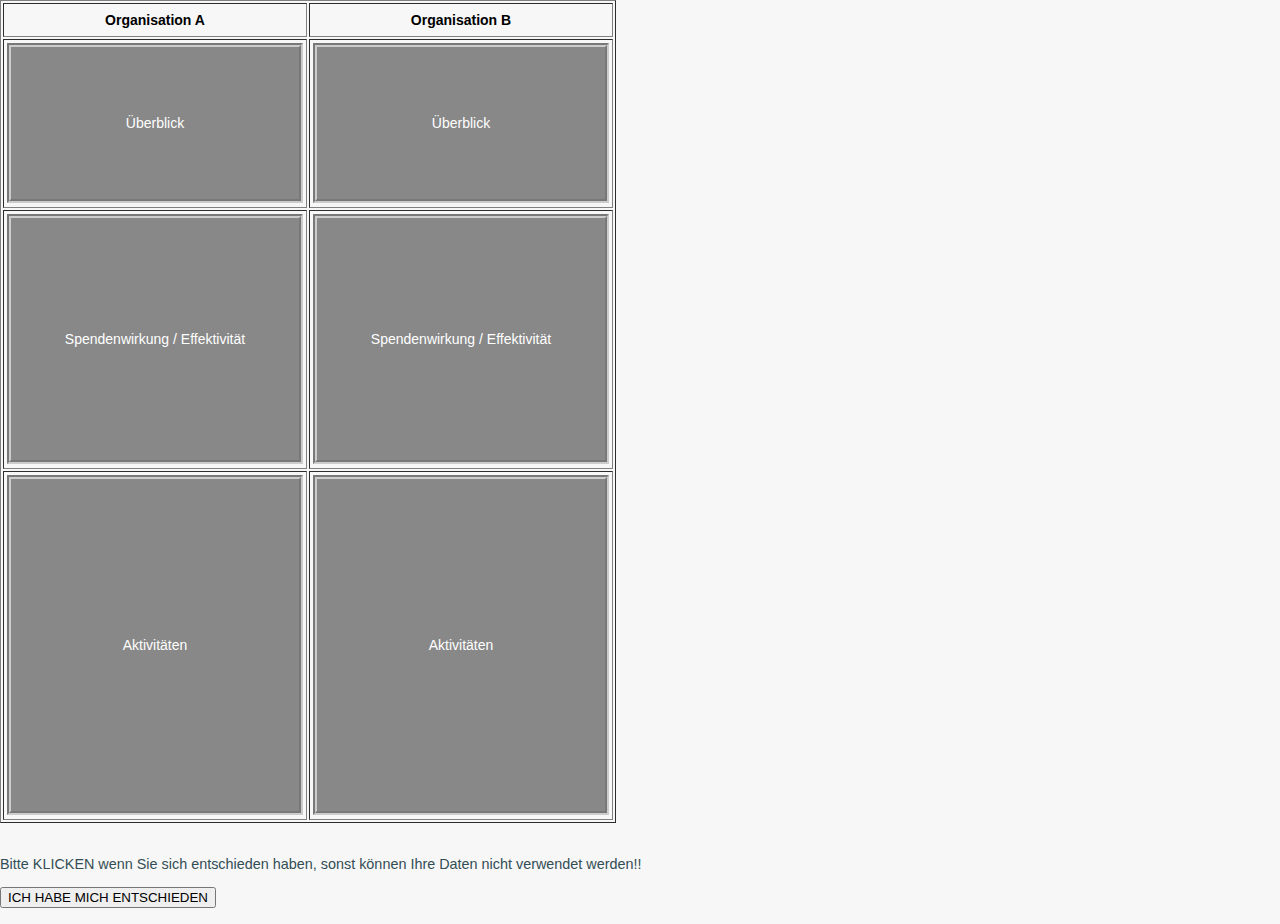
==== informed_giving.html @ 4d82b538 "..." ====
<HTML>
<HEAD>
<TITLE>MouselabWEB Survey</TITLE>
<script language=javascript src="mlweb.js"></SCRIPT>
<link rel="stylesheet" href="mlweb.css" type="text/css">
</head>

<body onLoad="timefunction('onload','body','body')">

<!--BEGIN TABLE STRUCTURE-->
<SCRIPT language="javascript">
//override defaults
mlweb_outtype="CSV";
mlweb_fname="mlwebform";
tag = "org_a^org_b`"
 + "allg_a^allg_b`"
 + "eff_a^eff_b`"
 + "akt_a^akt_b";

txt = "Organisation A^Organisation B`"
 + "Diese Organisation organisiert und finanziert in Entwicklungsländern die Verteilung von hochwertigen insektizid-behandelten Bettnetzen zur Vorbeugung gegen Insektenstiche, die einem mit Malaria anstecken können.<br><br>Die Organisation verteilt die Netze an andere non-profit Organisationen oder staatliche Behörden, die wiederum die Netze direkt in der Bevölkerung weiter verteilen.^Diese Organisation betreibt in Entwicklungsländern ein Netzwerk von «Community Health Promotern», die Medikamente und wichtige Alltagsgegenstände direkt an Familien verkaufen und gesundheitliche Aufklärung durchführen.<br><br>Die Organisation möchte vor allem einfach zu vermeidende Krankheiten bei Kindern verhindern. Damit soll die hohe Kindersterblichkeit reduziert werden.`"
 + "Zahlreiche wissenschaftliche Studien belegen, dass die Malaria Ansteckungsrate und auch die Kindersterblichkeit (70% der Malaria-Todesfälle sind bei bei Kindern unter 5 Jahren) durch die Verwendung von Bettnetzen stark gesenkt werden.<br><br>Die renommierte NGO Evaluationsorganisation «GiveWell» schätzt, dass diese Organisation mit $2'500 bis $7'500 statistisch gesehen ein Menschenleben rettet. Zudem schätzt GiveWell, dass diese Organisation in der Vergangenheit mit durchschnittlich etwa $3'300 ein Menschenleben gerettet hat. Eine Spende an diese Organisation sei hocheffektiv darin, Malaria zu bekämpfen und weltweit eine der kosten-effektivsten Möglichkeiten Leben zu retten.^Vorläufige Ergebnisse einer Studie zur Wirkung dieser Organisation zeigt eine starke Reduktion der Kindersterblichkeit. Es gibt jedoch noch keine detaillierten Auswertungen und keine Wiederholungen der Studie.<br><br>Die renommierte NGO Evaluationsorganisation «GiveWell» schätzt, dass diese Organisation mit $4'400 bis $37'000 statistisch gesehen ein Menschenleben rettet. Zudem schätzt GiveWell, dass diese Organisation in der Vergangenheit mit durchschnittlich etwa $10'000 ein Menschenleben gerettet hat. Aufgrund der schlechteren Spendenwirksamkeit im Vergleich mit anderen Organisationen und der noch unklaren Evaluation empfiehlt GiveWell diese Organisation nur bedingt.`"
 + "Die Organisation finanziert und verteilt in grossen Mengen Bettnetze an Distributionspartner (andere non-profit Organisationen oder staatliche Behörden), die wiederum die Netze direkt in der Bevölkerung weiter verteilen.<br><br>  Die Distributionspartner registrieren die Personen, die Netze in den Zielgebieten erhalten, verteilen die Netze, überwachen den gesamten Registrations- und Distributionsprozess und überprüfen schliesslich deren Einsatz und Erfolg mit nachfolgenden Befragungen.<br><br>Die Organisation überprüft die Distributionspartner regelmässig und sorgt für die korrekte Umsetzung aller Vorgaben.<br><br>Die Organisation unterstützt zudem weitere Aktivitäten nebst der Verteilung von Netzen wie die Erforschung von Resistenzen gegen Insektizide.<br><br>Die Organisation arbeitet in den folgenden Ländern: Ghana, Kongo, Malawi, Papua-Neuguinea, Sambia, Togo, Uganda.^Die Organisation betreibt ein Netzwerk sogenannter «Community Health Promotern» (CHP) und bildet diese auch aus.<br><br>Die CHP verkaufen wichtige Alltagsgegenstände direkt an Familien. Darunter sind Gegenstände, die der Gesundheitsvorsorge dienen wie Vitamine und Mineralien, oder Gegenstände die der Hygiene und sexuellen Gesundheit dienen wie Seife, Windeln, Tampons oder Verhütungsmittel. Zudem verkaufen die CHP Medikamente zur Behandlung von Lungenentzündung, Durchfall und Malaria. Ausserdem werden andere Gegenstände wie Solarlampen oder Kochherde verkauft.<br><br>Die CHP helfen den Familien vor Ort bei der Diagnostizierung, Behandlung und Vorbeugung von Krankheiten. Zudem beraten sie die Familien bei der Ernährung, der Familienplanung, der Hygiene und dem richtigen Einsatz gekaufter Gegenstände.<br><br>  Die Organisation arbeitet in Uganda und Kenia.";

state = "0^0`"
 + "1^1`"
 + "1^1`"
 + "1^1";

box = "Org A^Org B`"
 + "Überblick^Überblick`"
 + "Spendenwirkung / Effektivität^Spendenwirkung / Effektivität`"
 + "Aktivitäten^Aktivitäten";

CBCol = "0^0";
CBRow = "0^0^1^1";
W_Col = "300^300";
H_Row = "30^165^255^345";

chkchoice = "nobuttons";
btnFlg = 0;
btnType = "radio";
btntxt = "";
btnstate = "";
btntag = "";
to_email = "steven.buergin@stud.unibas.ch";
colFix = false;
rowFix = false;
CBpreset = true;
evtOpen = 1;
evtClose = 1;
CBord = "0^1^0^1^2^3`"
+ "0^1^0^1^3^2";

chkFrm=false;
warningTxt = "Some questions have not been answered. Please answer all questions before continuing!";
tmTotalSec = 60;
tmStepSec = 1;
tmWidthPx = 200;
tmFill = true;
tmShowTime = true;
tmCurTime = 0;
tmActive = false;
tmDirectStart = true;
tmMinLabel = "min";
tmSecLabel = "sec";
tmLabel = "Timer: ";

//Delay: allg_a allg_b eff_a eff_b akt_a akt_b
delay = "0^0^0^0^0^0`"
 + "0^0^0^0^0^0`"
 + "0^0^0^0^0^0`"
 + "0^0^0^0^0^0`"
 + "0^0^0^0^0^0`"
 + "0^0^0^0^0^0";
activeClass = "actTD";
inactiveClass = "inactTD";
boxClass = "boxTD";
cssname = "mlweb.css";
nextURL = "thanks.html";
expname = "informed_giving";
randomOrder = false;
recOpenCells = false;
masterCond = 1;
loadMatrices();
</SCRIPT>
<!--END TABLE STRUCTURE-->

<FORM name="mlwebform" onSubmit="return checkForm(this)" method="POST" action="http://www.mouselabweb.org/mlwebmailer.php"><INPUT type=hidden name="procdata" value="">
<input type=hidden name="subject" value="">
<input type=hidden name="expname" value="">
<input type=hidden name="nextURL" value="">
<input type=hidden name="choice" value="">
<input type=hidden name="condnum" value="">
<input type=hidden name="to_email" value="">
<!--BEGIN preHTML-->

<!--END preHTML-->
<!-- MOUSELAB TABLE -->
<TABLE border=1>
<TR>
<!--cell a0(tag:org_a)-->
<TD align=center valign=middle><DIV ID="a0_cont" style="position: relative; height: 30px; width: 300px;"><DIV ID="a0_txt" STYLE="position: absolute; left: 0px; top: 0px; height: 30px; width: 300px; clip: rect(0px 300px 30px 0px); z-index: 1;"><TABLE><TD ID="a0_td" align=center valign=center width=295 height=25 class="inactTD">Organisation A</TD></TABLE></DIV><DIV ID="a0_box" STYLE="position: absolute; left: 0px; top: 0px; height: 30px; width: 300px; clip: rect(0px 300px 30px 0px); z-index: 2;"><TABLE><TD ID="a0_tdbox" align=center valign=center width=295 height=25 class="boxTD">Org A</TD></TABLE></DIV><DIV ID="a0_img" STYLE="position: absolute; left: 0px; top: 0px; height: 30px; width: 300px; z-index: 5;"><A HREF="javascript:void(0);" NAME="a0" onClick="SwitchCont('a0',event)"><IMG NAME="a0" SRC="transp.gif" border=0 width=300 height=30></A></DIV></DIV></TD>
<!--end cell-->
<!--cell a1(tag:org_b)-->
<TD align=center valign=middle><DIV ID="a1_cont" style="position: relative; height: 30px; width: 300px;"><DIV ID="a1_txt" STYLE="position: absolute; left: 0px; top: 0px; height: 30px; width: 300px; clip: rect(0px 300px 30px 0px); z-index: 1;"><TABLE><TD ID="a1_td" align=center valign=center width=295 height=25 class="inactTD">Organisation B</TD></TABLE></DIV><DIV ID="a1_box" STYLE="position: absolute; left: 0px; top: 0px; height: 30px; width: 300px; clip: rect(0px 300px 30px 0px); z-index: 2;"><TABLE><TD ID="a1_tdbox" align=center valign=center width=295 height=25 class="boxTD">Org B</TD></TABLE></DIV><DIV ID="a1_img" STYLE="position: absolute; left: 0px; top: 0px; height: 30px; width: 300px; z-index: 5;"><A HREF="javascript:void(0);" NAME="a1" onClick="SwitchCont('a1',event)"><IMG NAME="a1" SRC="transp.gif" border=0 width=300 height=30></A></DIV></DIV></TD>
<!--end cell--></TR><TR>
<!--cell b0(tag:allg_a)-->
<TD align=center valign=middle><DIV ID="b0_cont" style="position: relative; height: 165px; width: 300px;"><DIV ID="b0_txt" STYLE="position: absolute; left: 0px; top: 0px; height: 165px; width: 300px; clip: rect(0px 300px 165px 0px); z-index: 1;"><TABLE><TD ID="b0_td" align=left valign=center width=295 height=160 class="actTD">Diese Organisation organisiert und finanziert in Entwicklungsländern die Verteilung von hochwertigen insektizid-behandelten Bettnetzen zur Vorbeugung gegen Insektenstiche, die einem mit Malaria anstecken können.<br><br>Die Organisation verteilt die Netze an andere non-profit Organisationen oder staatliche Behörden, die wiederum die Netze direkt in der Bevölkerung weiter verteilen.</TD></TABLE></DIV><DIV ID="b0_box" STYLE="position: absolute; left: 0px; top: 0px; height: 165px; width: 300px; clip: rect(0px 300px 165px 0px); z-index: 2;"><TABLE><TD ID="b0_tdbox" align=center valign=center width=295 height=160 class="boxTD">Überblick</TD></TABLE></DIV><DIV ID="b0_img" STYLE="position: absolute; left: 0px; top: 0px; height: 165px; width: 300px; z-index: 5;"><A HREF="javascript:void(0);" NAME="b0" onClick="SwitchCont('b0',event)"><IMG NAME="b0" SRC="transp.gif" border=0 width=300 height=165></A></DIV></DIV></TD>
<!--end cell-->
<!--cell b1(tag:allg_b)-->
<TD align=center valign=middle><DIV ID="b1_cont" style="position: relative; height: 165px; width: 300px;"><DIV ID="b1_txt" STYLE="position: absolute; left: 0px; top: 0px; height: 165px; width: 300px; clip: rect(0px 300px 165px 0px); z-index: 1;"><TABLE><TD ID="b1_td" align=left valign=center width=295 height=160 class="actTD">Diese Organisation betreibt in Entwicklungsländern ein Netzwerk von «Community Health Promotern», die Medikamente und wichtige Alltagsgegenstände direkt an Familien verkaufen und gesundheitliche Aufklärung durchführen.<br><br>Die Organisation möchte vor allem einfach zu vermeidende Krankheiten bei Kindern verhindern. Damit soll die hohe Kindersterblichkeit reduziert werden.</TD></TABLE></DIV><DIV ID="b1_box" STYLE="position: absolute; left: 0px; top: 0px; height: 165px; width: 300px; clip: rect(0px 300px 165px 0px); z-index: 2;"><TABLE><TD ID="b1_tdbox" align=center valign=center width=295 height=160 class="boxTD">Überblick</TD></TABLE></DIV><DIV ID="b1_img" STYLE="position: absolute; left: 0px; top: 0px; height: 165px; width: 300px; z-index: 5;"><A HREF="javascript:void(0);" NAME="b1" onClick="SwitchCont('b1',event)"><IMG NAME="b1" SRC="transp.gif" border=0 width=300 height=165></A></DIV></DIV></TD>
<!--end cell--></TR><TR>
<!--cell c0(tag:eff_a)-->
<TD align=center valign=middle><DIV ID="c0_cont" style="position: relative; height: 255px; width: 300px;"><DIV ID="c0_txt" STYLE="position: absolute; left: 0px; top: 0px; height: 255px; width: 300px; clip: rect(0px 300px 255px 0px); z-index: 1;"><TABLE><TD ID="c0_td" align=left valign=center width=295 height=250 class="actTD">Zahlreiche wissenschaftliche Studien belegen, dass die Malaria Ansteckungsrate und auch die Kindersterblichkeit (70% der Malaria-Todesfälle sind bei bei Kindern unter 5 Jahren) durch die Verwendung von Bettnetzen stark gesenkt werden.<br><br>Die renommierte NGO Evaluationsorganisation «GiveWell» schätzt, dass diese Organisation mit $2'500 bis $7'500 statistisch gesehen ein Menschenleben rettet. Zudem schätzt GiveWell, dass diese Organisation in der Vergangenheit mit durchschnittlich etwa $3'300 ein Menschenleben gerettet hat. Eine Spende an diese Organisation sei hocheffektiv darin, Malaria zu bekämpfen und weltweit eine der kosten-effektivsten Möglichkeiten Leben zu retten.</TD></TABLE></DIV><DIV ID="c0_box" STYLE="position: absolute; left: 0px; top: 0px; height: 255px; width: 300px; clip: rect(0px 300px 255px 0px); z-index: 2;"><TABLE><TD ID="c0_tdbox" align=center valign=center width=295 height=250 class="boxTD">Spendenwirkung / Effektivität</TD></TABLE></DIV><DIV ID="c0_img" STYLE="position: absolute; left: 0px; top: 0px; height: 255px; width: 300px; z-index: 5;"><A HREF="javascript:void(0);" NAME="c0" onClick="SwitchCont('c0',event)"><IMG NAME="c0" SRC="transp.gif" border=0 width=300 height=255></A></DIV></DIV></TD>
<!--end cell-->
<!--cell c1(tag:eff_b)-->
<TD align=center valign=middle><DIV ID="c1_cont" style="position: relative; height: 255px; width: 300px;"><DIV ID="c1_txt" STYLE="position: absolute; left: 0px; top: 0px; height: 255px; width: 300px; clip: rect(0px 300px 255px 0px); z-index: 1;"><TABLE><TD ID="c1_td" align=left valign=center width=295 height=250 class="actTD">Vorläufige Ergebnisse einer Studie zur Wirkung dieser Organisation zeigt eine starke Reduktion der Kindersterblichkeit. Es gibt jedoch noch keine detaillierten Auswertungen und keine Wiederholungen der Studie.<br><br>Die renommierte NGO Evaluationsorganisation «GiveWell» schätzt, dass diese Organisation mit $4'400 bis $37'000 statistisch gesehen ein Menschenleben rettet. Zudem schätzt GiveWell, dass diese Organisation in der Vergangenheit mit durchschnittlich etwa $10'000 ein Menschenleben gerettet hat. Aufgrund der schlechteren Spendenwirksamkeit im Vergleich mit anderen Organisationen und der noch unklaren Evaluation empfiehlt GiveWell diese Organisation nur bedingt.</TD></TABLE></DIV><DIV ID="c1_box" STYLE="position: absolute; left: 0px; top: 0px; height: 255px; width: 300px; clip: rect(0px 300px 255px 0px); z-index: 2;"><TABLE><TD ID="c1_tdbox" align=center valign=center width=295 height=250 class="boxTD">Spendenwirkung / Effektivität</TD></TABLE></DIV><DIV ID="c1_img" STYLE="position: absolute; left: 0px; top: 0px; height: 255px; width: 300px; z-index: 5;"><A HREF="javascript:void(0);" NAME="c1" onClick="SwitchCont('c1',event)"><IMG NAME="c1" SRC="transp.gif" border=0 width=300 height=255></A></DIV></DIV></TD>
<!--end cell--></TR><TR>
<!--cell d0(tag:akt_a)-->
<TD align=center valign=middle><DIV ID="d0_cont" style="position: relative; height: 345px; width: 300px;"><DIV ID="d0_txt" STYLE="position: absolute; left: 0px; top: 0px; height: 345px; width: 300px; clip: rect(0px 300px 345px 0px); z-index: 1;"><TABLE><TD ID="d0_td" align=left valign=center width=295 height=340 class="actTD">Die Organisation finanziert und verteilt in grossen Mengen Bettnetze an Distributionspartner (andere non-profit Organisationen oder staatliche Behörden), die wiederum die Netze direkt in der Bevölkerung weiter verteilen.<br><br>  Die Distributionspartner registrieren die Personen, die Netze in den Zielgebieten erhalten, verteilen die Netze, überwachen den gesamten Registrations- und Distributionsprozess und überprüfen schliesslich deren Einsatz und Erfolg mit nachfolgenden Befragungen.<br><br>Die Organisation überprüft die Distributionspartner regelmässig und sorgt für die korrekte Umsetzung aller Vorgaben.<br><br>Die Organisation unterstützt zudem weitere Aktivitäten nebst der Verteilung von Netzen wie die Erforschung von Resistenzen gegen Insektizide.<br><br>Die Organisation arbeitet in den folgenden Ländern: Ghana, Kongo, Malawi, Papua-Neuguinea, Sambia, Togo, Uganda.</TD></TABLE></DIV><DIV ID="d0_box" STYLE="position: absolute; left: 0px; top: 0px; height: 345px; width: 300px; clip: rect(0px 300px 345px 0px); z-index: 2;"><TABLE><TD ID="d0_tdbox" align=center valign=center width=295 height=340 class="boxTD">Aktivitäten</TD></TABLE></DIV><DIV ID="d0_img" STYLE="position: absolute; left: 0px; top: 0px; height: 345px; width: 300px; z-index: 5;"><A HREF="javascript:void(0);" NAME="d0" onClick="SwitchCont('d0',event)"><IMG NAME="d0" SRC="transp.gif" border=0 width=300 height=345></A></DIV></DIV></TD>
<!--end cell-->
<!--cell d1(tag:akt_b)-->
<TD align=center valign=middle><DIV ID="d1_cont" style="position: relative; height: 345px; width: 300px;"><DIV ID="d1_txt" STYLE="position: absolute; left: 0px; top: 0px; height: 345px; width: 300px; clip: rect(0px 300px 345px 0px); z-index: 1;"><TABLE><TD ID="d1_td" align=left valign=center width=295 height=340 class="actTD">Die Organisation betreibt ein Netzwerk sogenannter «Community Health Promotern» (CHP) und bildet diese auch aus.<br><br>Die CHP verkaufen wichtige Alltagsgegenstände direkt an Familien. Darunter sind Gegenstände, die der Gesundheitsvorsorge dienen wie Vitamine und Mineralien, oder Gegenstände die der Hygiene und sexuellen Gesundheit dienen wie Seife, Windeln, Tampons oder Verhütungsmittel. Zudem verkaufen die CHP Medikamente zur Behandlung von Lungenentzündung, Durchfall und Malaria. Ausserdem werden andere Gegenstände wie Solarlampen oder Kochherde verkauft.<br><br>Die CHP helfen den Familien vor Ort bei der Diagnostizierung, Behandlung und Vorbeugung von Krankheiten. Zudem beraten sie die Familien bei der Ernährung, der Familienplanung, der Hygiene und dem richtigen Einsatz gekaufter Gegenstände.<br><br>  Die Organisation arbeitet in Uganda und Kenia.</TD></TABLE></DIV><DIV ID="d1_box" STYLE="position: absolute; left: 0px; top: 0px; height: 345px; width: 300px; clip: rect(0px 300px 345px 0px); z-index: 2;"><TABLE><TD ID="d1_tdbox" align=center valign=center width=295 height=340 class="boxTD">Aktivitäten</TD></TABLE></DIV><DIV ID="d1_img" STYLE="position: absolute; left: 0px; top: 0px; height: 345px; width: 300px; z-index: 5;"><A HREF="javascript:void(0);" NAME="d1" onClick="SwitchCont('d1',event)"><IMG NAME="d1" SRC="transp.gif" border=0 width=300 height=345></A></DIV></DIV></TD>
<!--end cell--></TR></TABLE>
<!-- END MOUSELAB TABLE -->
<!--BEGIN postHTML-->

<br /><p>Bitte KLICKEN wenn Sie sich entschieden haben, sonst können Ihre Daten nicht verwendet werden!!</p>
<!--END postHTML--><INPUT type="submit" value="ICH HABE MICH ENTSCHIEDEN" onClick=timefunction('submit','submit','submit')></FORM></body></html>
---- mlweb.css ----
/****************************************/
/* mlweb.css                            */
/* Used for mouselabWEB pages           */
/* Version 1.00beta Aug 14 2008         */
/****************************************/

/****************************************/
/* HTML tag styles                      */
/****************************************/ 

body{
	font-family: Arial,sans-serif;
	color: #333333;
	line-height: 1.166;
	margin: 0px;
	padding: 0px;
	background-color: #f7f7f7;
}

h1, h2, h3, h4, h5, h6 {
	font-family: Arial,sans-serif;
	margin: 0px;
	padding: 0px;
}

h1{
 font-family: Verdana, Arial, sans-serif;
 font-size: 150%;
 color: #3B4955;
}

h2{
	font-size: 114%;
	color: #006699;
	padding-bottom: 10px;
}

h3{
 font-size: 100%;
 color: #334d55;
}

h4{
 font-size: 100%;
 font-weight: normal;
 color: #333333;
}

h5{
 font-size: 100%;
 color: #334d55;
}

P, ul, ol, TD {
	font-size: 90%;
	color: #334d55;
	font-family: Arial, Helvetica, sans-serif;
}

ul{
 list-style-type: square;
}

ul ul{
 list-style-type: disc;
}

ul ul ul{
 list-style-type: none;
}

label{
 font: bold 100% Arial,sans-serif;
 color: #334d55;
}
				
/***********************************************/
/* MLWEB Divs                                 */
/***********************************************/
.mlwebTD, .actTD {
	font-family: Arial, Helvetica, sans-serif;
	font-size: 12px;
	font-style: normal;
	color: #000000;
	text-decoration: none;
	vertical-align: middle;
	align-content: flex-start;
	border: 1px inset black;
	background-color: #FAFAFA;
}

.mlwebBox, .boxTD {
	font-family: Arial, Helvetica, sans-serif;
	font-size: 14px;
	font-style: normal;
	color: #FFFFFF;
	text-decoration: none;
	vertical-align: middle;
	border: 4px groove #CCCCCC;
	background-color: #888888;
}

.mlheaderTD, .inactTD {
	font-family: Arial, Helvetica, sans-serif;
	font-size: 14px;
	font-weight: bold;
	color: #000000;
	text-decoration: none;
	vertical-align: middle;
}

.btnStyle {
   font-size:84%;
   background-color:#EEE;
   border:1px solid;
   border-top-color:#FFF;
   border-left-color:#FFF;
   border-right-color:#444;
   border-bottom-color:#444;
}
.pressedStyle {
   background-color: #888888;
   font-size:84%;
   background-color:#CCC;
   border:1px solid;
   border-top-color: #003366;
   border-left-color:#003366;
   border-right-color: #FFF;
   border-bottom-color:#FFF;
}
.btnhov{
   border-top-color: #006699;
   border-left-color:#006699;
   border-right-color: #0099CC;
   border-bottom-color:#0099CC;
   }
   
.tmCont {
	border: 1px solid #3B4955;
	position: relative;	
	z-index: 1;
	height: 22px;
	}
	
.tmBar {
 	background: #AAAAAA;
	height: 18px;
	position: absolute;
	top: 1px;
	left: 1px;
	z-index: 2;
	
}
.tmTime {
	height: 18px;
	position: absolute;
	top: 1px;
	left: 1px;
	z-index: 3;
	text-align: center;
	color: #334d55;
	background-image: none;
}
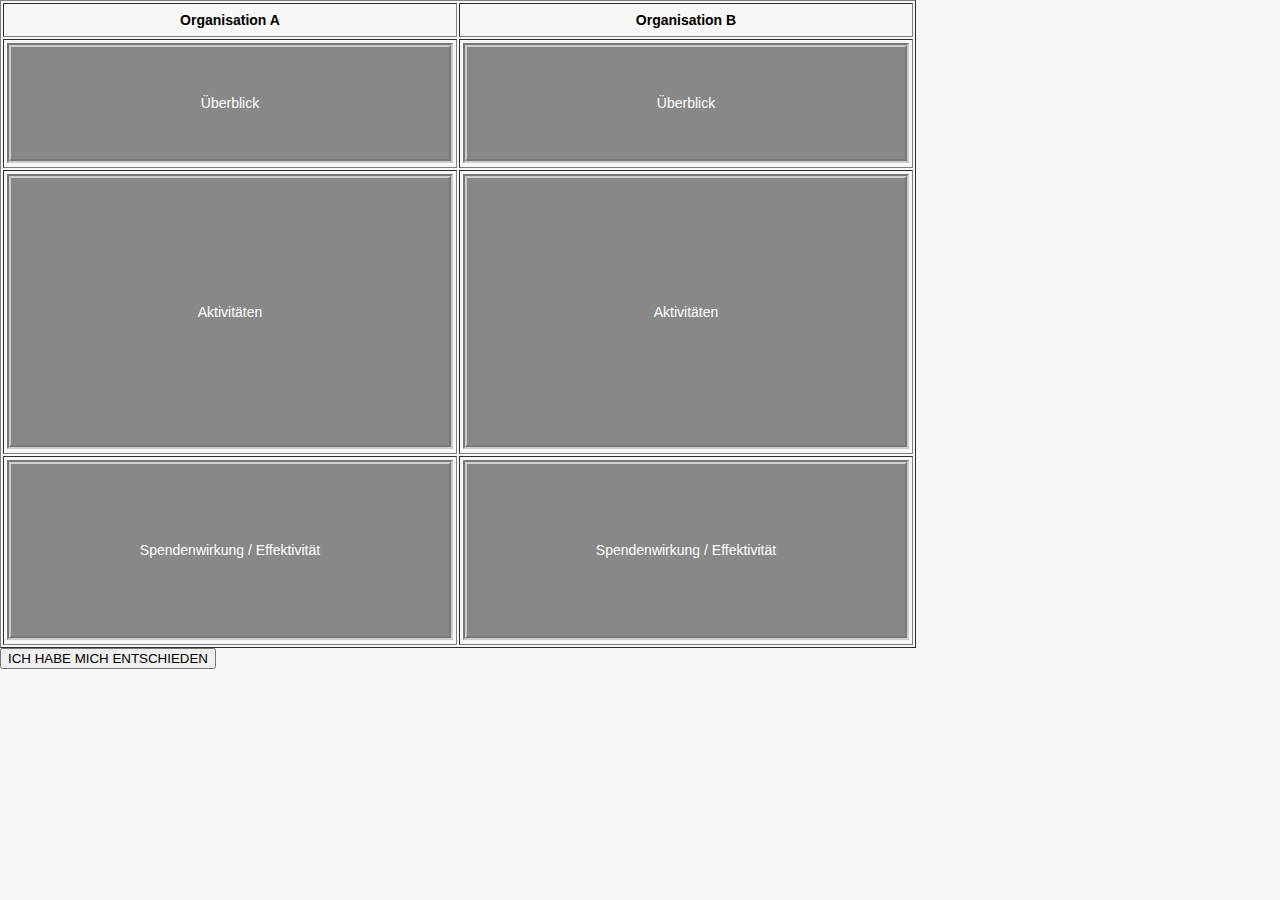
==== commit 80ffce0a: "test von (4) mit bild" ====
--- a/informed_giving.html
+++ b/informed_giving.html
@@ -34,8 +34,8 @@
 
 CBCol = "0^0";
 CBRow = "0^0^1^1";
-W_Col = "300^300";
-H_Row = "30^165^255^345";
+W_Col = "450^450";
+H_Row = "30^125^185^280";
 
 chkchoice = "nobuttons";
 btnFlg = 0;
@@ -100,31 +100,30 @@
 <TABLE border=1>
 <TR>
 <!--cell a0(tag:org_a)-->
-<TD align=center valign=middle><DIV ID="a0_cont" style="position: relative; height: 30px; width: 300px;"><DIV ID="a0_txt" STYLE="position: absolute; left: 0px; top: 0px; height: 30px; width: 300px; clip: rect(0px 300px 30px 0px); z-index: 1;"><TABLE><TD ID="a0_td" align=center valign=center width=295 height=25 class="inactTD">Organisation A</TD></TABLE></DIV><DIV ID="a0_box" STYLE="position: absolute; left: 0px; top: 0px; height: 30px; width: 300px; clip: rect(0px 300px 30px 0px); z-index: 2;"><TABLE><TD ID="a0_tdbox" align=center valign=center width=295 height=25 class="boxTD">Org A</TD></TABLE></DIV><DIV ID="a0_img" STYLE="position: absolute; left: 0px; top: 0px; height: 30px; width: 300px; z-index: 5;"><A HREF="javascript:void(0);" NAME="a0" onClick="SwitchCont('a0',event)"><IMG NAME="a0" SRC="transp.gif" border=0 width=300 height=30></A></DIV></DIV></TD>
+<TD align=center valign=middle><DIV ID="a0_cont" style="position: relative; height: 30px; width: 450px;"><DIV ID="a0_txt" STYLE="position: absolute; left: 0px; top: 0px; height: 30px; width: 450px; clip: rect(0px 450px 30px 0px); z-index: 1;"><TABLE><TD ID="a0_td" align=center valign=center width=445 height=25 class="inactTD">Organisation A</TD></TABLE></DIV><DIV ID="a0_box" STYLE="position: absolute; left: 0px; top: 0px; height: 30px; width: 450px; clip: rect(0px 450px 30px 0px); z-index: 2;"><TABLE><TD ID="a0_tdbox" align=center valign=center width=445 height=25 class="boxTD">Org A</TD></TABLE></DIV><DIV ID="a0_img" STYLE="position: absolute; left: 0px; top: 0px; height: 30px; width: 450px; z-index: 5;"><A HREF="javascript:void(0);" NAME="a0" onClick="SwitchCont('a0',event)"><IMG NAME="a0" SRC="transp.gif" border=0 width=450 height=30></A></DIV></DIV></TD>
 <!--end cell-->
 <!--cell a1(tag:org_b)-->
-<TD align=center valign=middle><DIV ID="a1_cont" style="position: relative; height: 30px; width: 300px;"><DIV ID="a1_txt" STYLE="position: absolute; left: 0px; top: 0px; height: 30px; width: 300px; clip: rect(0px 300px 30px 0px); z-index: 1;"><TABLE><TD ID="a1_td" align=center valign=center width=295 height=25 class="inactTD">Organisation B</TD></TABLE></DIV><DIV ID="a1_box" STYLE="position: absolute; left: 0px; top: 0px; height: 30px; width: 300px; clip: rect(0px 300px 30px 0px); z-index: 2;"><TABLE><TD ID="a1_tdbox" align=center valign=center width=295 height=25 class="boxTD">Org B</TD></TABLE></DIV><DIV ID="a1_img" STYLE="position: absolute; left: 0px; top: 0px; height: 30px; width: 300px; z-index: 5;"><A HREF="javascript:void(0);" NAME="a1" onClick="SwitchCont('a1',event)"><IMG NAME="a1" SRC="transp.gif" border=0 width=300 height=30></A></DIV></DIV></TD>
+<TD align=center valign=middle><DIV ID="a1_cont" style="position: relative; height: 30px; width: 450px;"><DIV ID="a1_txt" STYLE="position: absolute; left: 0px; top: 0px; height: 30px; width: 450px; clip: rect(0px 450px 30px 0px); z-index: 1;"><TABLE><TD ID="a1_td" align=center valign=center width=445 height=25 class="inactTD">Organisation B</TD></TABLE></DIV><DIV ID="a1_box" STYLE="position: absolute; left: 0px; top: 0px; height: 30px; width: 450px; clip: rect(0px 450px 30px 0px); z-index: 2;"><TABLE><TD ID="a1_tdbox" align=center valign=center width=445 height=25 class="boxTD">Org B</TD></TABLE></DIV><DIV ID="a1_img" STYLE="position: absolute; left: 0px; top: 0px; height: 30px; width: 450px; z-index: 5;"><A HREF="javascript:void(0);" NAME="a1" onClick="SwitchCont('a1',event)"><IMG NAME="a1" SRC="transp.gif" border=0 width=450 height=30></A></DIV></DIV></TD>
 <!--end cell--></TR><TR>
 <!--cell b0(tag:allg_a)-->
-<TD align=center valign=middle><DIV ID="b0_cont" style="position: relative; height: 165px; width: 300px;"><DIV ID="b0_txt" STYLE="position: absolute; left: 0px; top: 0px; height: 165px; width: 300px; clip: rect(0px 300px 165px 0px); z-index: 1;"><TABLE><TD ID="b0_td" align=left valign=center width=295 height=160 class="actTD">Diese Organisation organisiert und finanziert in Entwicklungsländern die Verteilung von hochwertigen insektizid-behandelten Bettnetzen zur Vorbeugung gegen Insektenstiche, die einem mit Malaria anstecken können.<br><br>Die Organisation verteilt die Netze an andere non-profit Organisationen oder staatliche Behörden, die wiederum die Netze direkt in der Bevölkerung weiter verteilen.</TD></TABLE></DIV><DIV ID="b0_box" STYLE="position: absolute; left: 0px; top: 0px; height: 165px; width: 300px; clip: rect(0px 300px 165px 0px); z-index: 2;"><TABLE><TD ID="b0_tdbox" align=center valign=center width=295 height=160 class="boxTD">Überblick</TD></TABLE></DIV><DIV ID="b0_img" STYLE="position: absolute; left: 0px; top: 0px; height: 165px; width: 300px; z-index: 5;"><A HREF="javascript:void(0);" NAME="b0" onClick="SwitchCont('b0',event)"><IMG NAME="b0" SRC="transp.gif" border=0 width=300 height=165></A></DIV></DIV></TD>
+<TD align=center valign=middle><DIV ID="b0_cont" style="position: relative; height: 125px; width: 450px;"><DIV ID="b0_txt" STYLE="position: absolute; left: 0px; top: 0px; height: 125px; width: 450px; clip: rect(0px 450px 125px 0px); z-index: 1;"><TABLE><TD ID="b0_td" align=left valign=center width=445 height=120 class="actTD">Diese Organisation organisiert und finanziert in Entwicklungsländern die Verteilung von hochwertigen insektizid-behandelten Bettnetzen zur Vorbeugung gegen Insektenstiche, die einem mit Malaria anstecken können.<br><br>Die Organisation verteilt die Netze an andere non-profit Organisationen oder staatliche Behörden, die wiederum die Netze direkt in der Bevölkerung weiter verteilen.</TD></TABLE></DIV><DIV ID="b0_box" STYLE="position: absolute; left: 0px; top: 0px; height: 125px; width: 450px; clip: rect(0px 450px 125px 0px); z-index: 2;"><TABLE><TD ID="b0_tdbox" align=center valign=center width=445 height=120 class="boxTD">Überblick</TD></TABLE></DIV><DIV ID="b0_img" STYLE="position: absolute; left: 0px; top: 0px; height: 125px; width: 450px; z-index: 5;"><A HREF="javascript:void(0);" NAME="b0" onClick="SwitchCont('b0',event)"><IMG NAME="b0" SRC="transp.gif" border=0 width=450 height=125></A></DIV></DIV></TD>
 <!--end cell-->
 <!--cell b1(tag:allg_b)-->
-<TD align=center valign=middle><DIV ID="b1_cont" style="position: relative; height: 165px; width: 300px;"><DIV ID="b1_txt" STYLE="position: absolute; left: 0px; top: 0px; height: 165px; width: 300px; clip: rect(0px 300px 165px 0px); z-index: 1;"><TABLE><TD ID="b1_td" align=left valign=center width=295 height=160 class="actTD">Diese Organisation betreibt in Entwicklungsländern ein Netzwerk von «Community Health Promotern», die Medikamente und wichtige Alltagsgegenstände direkt an Familien verkaufen und gesundheitliche Aufklärung durchführen.<br><br>Die Organisation möchte vor allem einfach zu vermeidende Krankheiten bei Kindern verhindern. Damit soll die hohe Kindersterblichkeit reduziert werden.</TD></TABLE></DIV><DIV ID="b1_box" STYLE="position: absolute; left: 0px; top: 0px; height: 165px; width: 300px; clip: rect(0px 300px 165px 0px); z-index: 2;"><TABLE><TD ID="b1_tdbox" align=center valign=center width=295 height=160 class="boxTD">Überblick</TD></TABLE></DIV><DIV ID="b1_img" STYLE="position: absolute; left: 0px; top: 0px; height: 165px; width: 300px; z-index: 5;"><A HREF="javascript:void(0);" NAME="b1" onClick="SwitchCont('b1',event)"><IMG NAME="b1" SRC="transp.gif" border=0 width=300 height=165></A></DIV></DIV></TD>
+<TD align=center valign=middle><DIV ID="b1_cont" style="position: relative; height: 125px; width: 450px;"><DIV ID="b1_txt" STYLE="position: absolute; left: 0px; top: 0px; height: 125px; width: 450px; clip: rect(0px 450px 125px 0px); z-index: 1;"><TABLE><TD ID="b1_td" align=left valign=center width=445 height=120 class="actTD">Diese Organisation betreibt in Entwicklungsländern ein Netzwerk von «Community Health Promotern», die Medikamente und wichtige Alltagsgegenstände direkt an Familien verkaufen und gesundheitliche Aufklärung durchführen.<br><br>Die Organisation möchte vor allem einfach zu vermeidende Krankheiten bei Kindern verhindern. Damit soll die hohe Kindersterblichkeit reduziert werden.</TD></TABLE></DIV><DIV ID="b1_box" STYLE="position: absolute; left: 0px; top: 0px; height: 125px; width: 450px; clip: rect(0px 450px 125px 0px); z-index: 2;"><TABLE><TD ID="b1_tdbox" align=center valign=center width=445 height=120 class="boxTD">Überblick</TD></TABLE></DIV><DIV ID="b1_img" STYLE="position: absolute; left: 0px; top: 0px; height: 125px; width: 450px; z-index: 5;"><A HREF="javascript:void(0);" NAME="b1" onClick="SwitchCont('b1',event)"><IMG NAME="b1" SRC="transp.gif" border=0 width=450 height=125></A></DIV></DIV></TD>
 <!--end cell--></TR><TR>
 <!--cell c0(tag:eff_a)-->
-<TD align=center valign=middle><DIV ID="c0_cont" style="position: relative; height: 255px; width: 300px;"><DIV ID="c0_txt" STYLE="position: absolute; left: 0px; top: 0px; height: 255px; width: 300px; clip: rect(0px 300px 255px 0px); z-index: 1;"><TABLE><TD ID="c0_td" align=left valign=center width=295 height=250 class="actTD">Zahlreiche wissenschaftliche Studien belegen, dass die Malaria Ansteckungsrate und auch die Kindersterblichkeit (70% der Malaria-Todesfälle sind bei bei Kindern unter 5 Jahren) durch die Verwendung von Bettnetzen stark gesenkt werden.<br><br>Die renommierte NGO Evaluationsorganisation «GiveWell» schätzt, dass diese Organisation mit $2'500 bis $7'500 statistisch gesehen ein Menschenleben rettet. Zudem schätzt GiveWell, dass diese Organisation in der Vergangenheit mit durchschnittlich etwa $3'300 ein Menschenleben gerettet hat. Eine Spende an diese Organisation sei hocheffektiv darin, Malaria zu bekämpfen und weltweit eine der kosten-effektivsten Möglichkeiten Leben zu retten.</TD></TABLE></DIV><DIV ID="c0_box" STYLE="position: absolute; left: 0px; top: 0px; height: 255px; width: 300px; clip: rect(0px 300px 255px 0px); z-index: 2;"><TABLE><TD ID="c0_tdbox" align=center valign=center width=295 height=250 class="boxTD">Spendenwirkung / Effektivität</TD></TABLE></DIV><DIV ID="c0_img" STYLE="position: absolute; left: 0px; top: 0px; height: 255px; width: 300px; z-index: 5;"><A HREF="javascript:void(0);" NAME="c0" onClick="SwitchCont('c0',event)"><IMG NAME="c0" SRC="transp.gif" border=0 width=300 height=255></A></DIV></DIV></TD>
+<TD align=center valign=middle><DIV ID="c0_cont" style="position: relative; height: 185px; width: 450px;"><DIV ID="c0_txt" STYLE="position: absolute; left: 0px; top: 0px; height: 185px; width: 450px; clip: rect(0px 450px 185px 0px); z-index: 1;"><TABLE><TD ID="c0_td" align=left valign=center width=445 height=180 class="actTD">Zahlreiche wissenschaftliche Studien belegen, dass die Malaria Ansteckungsrate und auch die Kindersterblichkeit (70% der Malaria-Todesfälle sind bei bei Kindern unter 5 Jahren) durch die Verwendung von Bettnetzen stark gesenkt werden.<br><br>Die renommierte NGO Evaluationsorganisation «GiveWell» schätzt, dass diese Organisation mit $2'500 bis $7'500 statistisch gesehen ein Menschenleben rettet. Zudem schätzt GiveWell, dass diese Organisation in der Vergangenheit mit durchschnittlich etwa $3'300 ein Menschenleben gerettet hat. Eine Spende an diese Organisation sei hocheffektiv darin, Malaria zu bekämpfen und weltweit eine der kosten-effektivsten Möglichkeiten Leben zu retten.</TD></TABLE></DIV><DIV ID="c0_box" STYLE="position: absolute; left: 0px; top: 0px; height: 185px; width: 450px; clip: rect(0px 450px 185px 0px); z-index: 2;"><TABLE><TD ID="c0_tdbox" align=center valign=center width=445 height=180 class="boxTD">Spendenwirkung / Effektivität</TD></TABLE></DIV><DIV ID="c0_img" STYLE="position: absolute; left: 0px; top: 0px; height: 185px; width: 450px; z-index: 5;"><A HREF="javascript:void(0);" NAME="c0" onClick="SwitchCont('c0',event)"><IMG NAME="c0" SRC="transp.gif" border=0 width=450 height=185></A></DIV></DIV></TD>
 <!--end cell-->
 <!--cell c1(tag:eff_b)-->
-<TD align=center valign=middle><DIV ID="c1_cont" style="position: relative; height: 255px; width: 300px;"><DIV ID="c1_txt" STYLE="position: absolute; left: 0px; top: 0px; height: 255px; width: 300px; clip: rect(0px 300px 255px 0px); z-index: 1;"><TABLE><TD ID="c1_td" align=left valign=center width=295 height=250 class="actTD">Vorläufige Ergebnisse einer Studie zur Wirkung dieser Organisation zeigt eine starke Reduktion der Kindersterblichkeit. Es gibt jedoch noch keine detaillierten Auswertungen und keine Wiederholungen der Studie.<br><br>Die renommierte NGO Evaluationsorganisation «GiveWell» schätzt, dass diese Organisation mit $4'400 bis $37'000 statistisch gesehen ein Menschenleben rettet. Zudem schätzt GiveWell, dass diese Organisation in der Vergangenheit mit durchschnittlich etwa $10'000 ein Menschenleben gerettet hat. Aufgrund der schlechteren Spendenwirksamkeit im Vergleich mit anderen Organisationen und der noch unklaren Evaluation empfiehlt GiveWell diese Organisation nur bedingt.</TD></TABLE></DIV><DIV ID="c1_box" STYLE="position: absolute; left: 0px; top: 0px; height: 255px; width: 300px; clip: rect(0px 300px 255px 0px); z-index: 2;"><TABLE><TD ID="c1_tdbox" align=center valign=center width=295 height=250 class="boxTD">Spendenwirkung / Effektivität</TD></TABLE></DIV><DIV ID="c1_img" STYLE="position: absolute; left: 0px; top: 0px; height: 255px; width: 300px; z-index: 5;"><A HREF="javascript:void(0);" NAME="c1" onClick="SwitchCont('c1',event)"><IMG NAME="c1" SRC="transp.gif" border=0 width=300 height=255></A></DIV></DIV></TD>
+<TD align=center valign=middle><DIV ID="c1_cont" style="position: relative; height: 185px; width: 450px;"><DIV ID="c1_txt" STYLE="position: absolute; left: 0px; top: 0px; height: 185px; width: 450px; clip: rect(0px 450px 185px 0px); z-index: 1;"><TABLE><TD ID="c1_td" align=left valign=center width=445 height=180 class="actTD">Vorläufige Ergebnisse einer Studie zur Wirkung dieser Organisation zeigt eine starke Reduktion der Kindersterblichkeit. Es gibt jedoch noch keine detaillierten Auswertungen und keine Wiederholungen der Studie.<br><br>Die renommierte NGO Evaluationsorganisation «GiveWell» schätzt, dass diese Organisation mit $4'400 bis $37'000 statistisch gesehen ein Menschenleben rettet. Zudem schätzt GiveWell, dass diese Organisation in der Vergangenheit mit durchschnittlich etwa $10'000 ein Menschenleben gerettet hat. Aufgrund der schlechteren Spendenwirksamkeit im Vergleich mit anderen Organisationen und der noch unklaren Evaluation empfiehlt GiveWell diese Organisation nur bedingt.</TD></TABLE></DIV><DIV ID="c1_box" STYLE="position: absolute; left: 0px; top: 0px; height: 185px; width: 450px; clip: rect(0px 450px 185px 0px); z-index: 2;"><TABLE><TD ID="c1_tdbox" align=center valign=center width=445 height=180 class="boxTD">Spendenwirkung / Effektivität</TD></TABLE></DIV><DIV ID="c1_img" STYLE="position: absolute; left: 0px; top: 0px; height: 185px; width: 450px; z-index: 5;"><A HREF="javascript:void(0);" NAME="c1" onClick="SwitchCont('c1',event)"><IMG NAME="c1" SRC="transp.gif" border=0 width=450 height=185></A></DIV></DIV></TD>
 <!--end cell--></TR><TR>
 <!--cell d0(tag:akt_a)-->
-<TD align=center valign=middle><DIV ID="d0_cont" style="position: relative; height: 345px; width: 300px;"><DIV ID="d0_txt" STYLE="position: absolute; left: 0px; top: 0px; height: 345px; width: 300px; clip: rect(0px 300px 345px 0px); z-index: 1;"><TABLE><TD ID="d0_td" align=left valign=center width=295 height=340 class="actTD">Die Organisation finanziert und verteilt in grossen Mengen Bettnetze an Distributionspartner (andere non-profit Organisationen oder staatliche Behörden), die wiederum die Netze direkt in der Bevölkerung weiter verteilen.<br><br>  Die Distributionspartner registrieren die Personen, die Netze in den Zielgebieten erhalten, verteilen die Netze, überwachen den gesamten Registrations- und Distributionsprozess und überprüfen schliesslich deren Einsatz und Erfolg mit nachfolgenden Befragungen.<br><br>Die Organisation überprüft die Distributionspartner regelmässig und sorgt für die korrekte Umsetzung aller Vorgaben.<br><br>Die Organisation unterstützt zudem weitere Aktivitäten nebst der Verteilung von Netzen wie die Erforschung von Resistenzen gegen Insektizide.<br><br>Die Organisation arbeitet in den folgenden Ländern: Ghana, Kongo, Malawi, Papua-Neuguinea, Sambia, Togo, Uganda.</TD></TABLE></DIV><DIV ID="d0_box" STYLE="position: absolute; left: 0px; top: 0px; height: 345px; width: 300px; clip: rect(0px 300px 345px 0px); z-index: 2;"><TABLE><TD ID="d0_tdbox" align=center valign=center width=295 height=340 class="boxTD">Aktivitäten</TD></TABLE></DIV><DIV ID="d0_img" STYLE="position: absolute; left: 0px; top: 0px; height: 345px; width: 300px; z-index: 5;"><A HREF="javascript:void(0);" NAME="d0" onClick="SwitchCont('d0',event)"><IMG NAME="d0" SRC="transp.gif" border=0 width=300 height=345></A></DIV></DIV></TD>
+<TD align=center valign=middle><DIV ID="d0_cont" style="position: relative; height: 280px; width: 450px;"><DIV ID="d0_txt" STYLE="position: absolute; left: 0px; top: 0px; height: 280px; width: 450px; clip: rect(0px 450px 280px 0px); z-index: 1;"><TABLE><TD ID="d0_td" align=left valign=center width=445 height=275 class="actTD">Die Organisation finanziert und verteilt in grossen Mengen Bettnetze an Distributionspartner (andere non-profit Organisationen oder staatliche Behörden), die wiederum die Netze direkt in der Bevölkerung weiter verteilen.<br><br>  Die Distributionspartner registrieren die Personen, die Netze in den Zielgebieten erhalten, verteilen die Netze, überwachen den gesamten Registrations- und Distributionsprozess und überprüfen schliesslich deren Einsatz und Erfolg mit nachfolgenden Befragungen.<br><br>Die Organisation überprüft die Distributionspartner regelmässig und sorgt für die korrekte Umsetzung aller Vorgaben.<br><br>Die Organisation unterstützt zudem weitere Aktivitäten nebst der Verteilung von Netzen wie die Erforschung von Resistenzen gegen Insektizide.<br><br>Die Organisation arbeitet in den folgenden Ländern: Ghana, Kongo, Malawi, Papua-Neuguinea, Sambia, Togo, Uganda.</TD></TABLE></DIV><DIV ID="d0_box" STYLE="position: absolute; left: 0px; top: 0px; height: 280px; width: 450px; clip: rect(0px 450px 280px 0px); z-index: 2;"><TABLE><TD ID="d0_tdbox" align=center valign=center width=445 height=275 class="boxTD">Aktivitäten</TD></TABLE></DIV><DIV ID="d0_img" STYLE="position: absolute; left: 0px; top: 0px; height: 280px; width: 450px; z-index: 5;"><A HREF="javascript:void(0);" NAME="d0" onClick="SwitchCont('d0',event)"><IMG NAME="d0" SRC="transp.gif" border=0 width=450 height=280></A></DIV></DIV></TD>
 <!--end cell-->
 <!--cell d1(tag:akt_b)-->
-<TD align=center valign=middle><DIV ID="d1_cont" style="position: relative; height: 345px; width: 300px;"><DIV ID="d1_txt" STYLE="position: absolute; left: 0px; top: 0px; height: 345px; width: 300px; clip: rect(0px 300px 345px 0px); z-index: 1;"><TABLE><TD ID="d1_td" align=left valign=center width=295 height=340 class="actTD">Die Organisation betreibt ein Netzwerk sogenannter «Community Health Promotern» (CHP) und bildet diese auch aus.<br><br>Die CHP verkaufen wichtige Alltagsgegenstände direkt an Familien. Darunter sind Gegenstände, die der Gesundheitsvorsorge dienen wie Vitamine und Mineralien, oder Gegenstände die der Hygiene und sexuellen Gesundheit dienen wie Seife, Windeln, Tampons oder Verhütungsmittel. Zudem verkaufen die CHP Medikamente zur Behandlung von Lungenentzündung, Durchfall und Malaria. Ausserdem werden andere Gegenstände wie Solarlampen oder Kochherde verkauft.<br><br>Die CHP helfen den Familien vor Ort bei der Diagnostizierung, Behandlung und Vorbeugung von Krankheiten. Zudem beraten sie die Familien bei der Ernährung, der Familienplanung, der Hygiene und dem richtigen Einsatz gekaufter Gegenstände.<br><br>  Die Organisation arbeitet in Uganda und Kenia.</TD></TABLE></DIV><DIV ID="d1_box" STYLE="position: absolute; left: 0px; top: 0px; height: 345px; width: 300px; clip: rect(0px 300px 345px 0px); z-index: 2;"><TABLE><TD ID="d1_tdbox" align=center valign=center width=295 height=340 class="boxTD">Aktivitäten</TD></TABLE></DIV><DIV ID="d1_img" STYLE="position: absolute; left: 0px; top: 0px; height: 345px; width: 300px; z-index: 5;"><A HREF="javascript:void(0);" NAME="d1" onClick="SwitchCont('d1',event)"><IMG NAME="d1" SRC="transp.gif" border=0 width=300 height=345></A></DIV></DIV></TD>
+<TD align=center valign=middle><DIV ID="d1_cont" style="position: relative; height: 280px; width: 450px;"><DIV ID="d1_txt" STYLE="position: absolute; left: 0px; top: 0px; height: 280px; width: 450px; clip: rect(0px 450px 280px 0px); z-index: 1;"><TABLE><TD ID="d1_td" align=left valign=center width=445 height=275 class="actTD">Die Organisation betreibt ein Netzwerk sogenannter «Community Health Promotern» (CHP) und bildet diese auch aus.<br><br>Die CHP verkaufen wichtige Alltagsgegenstände direkt an Familien. Darunter sind Gegenstände, die der Gesundheitsvorsorge dienen wie Vitamine und Mineralien, oder Gegenstände die der Hygiene und sexuellen Gesundheit dienen wie Seife, Windeln, Tampons oder Verhütungsmittel. Zudem verkaufen die CHP Medikamente zur Behandlung von Lungenentzündung, Durchfall und Malaria. Ausserdem werden andere Gegenstände wie Solarlampen oder Kochherde verkauft.<br><br>Die CHP helfen den Familien vor Ort bei der Diagnostizierung, Behandlung und Vorbeugung von Krankheiten. Zudem beraten sie die Familien bei der Ernährung, der Familienplanung, der Hygiene und dem richtigen Einsatz gekaufter Gegenstände.<br><br>  Die Organisation arbeitet in Uganda und Kenia.<img src="https://sbuergin.github.io/photo_amf.jpg" width="300" height="100"></TD></TABLE></DIV><DIV ID="d1_box" STYLE="position: absolute; left: 0px; top: 0px; height: 280px; width: 450px; clip: rect(0px 450px 280px 0px); z-index: 2;"><TABLE><TD ID="d1_tdbox" align=center valign=center width=445 height=275 class="boxTD">Aktivitäten</TD></TABLE></DIV><DIV ID="d1_img" STYLE="position: absolute; left: 0px; top: 0px; height: 280px; width: 450px; z-index: 5;"><A HREF="javascript:void(0);" NAME="d1" onClick="SwitchCont('d1',event)"><IMG NAME="d1" SRC="transp.gif" border=0 width=450 height=280></A></DIV></DIV></TD>
 <!--end cell--></TR></TABLE>
 <!-- END MOUSELAB TABLE -->
 <!--BEGIN postHTML-->
 
-<br /><p>Bitte KLICKEN wenn Sie sich entschieden haben, sonst können Ihre Daten nicht verwendet werden!!</p>
 <!--END postHTML--><INPUT type="submit" value="ICH HABE MICH ENTSCHIEDEN" onClick=timefunction('submit','submit','submit')></FORM></body></html>
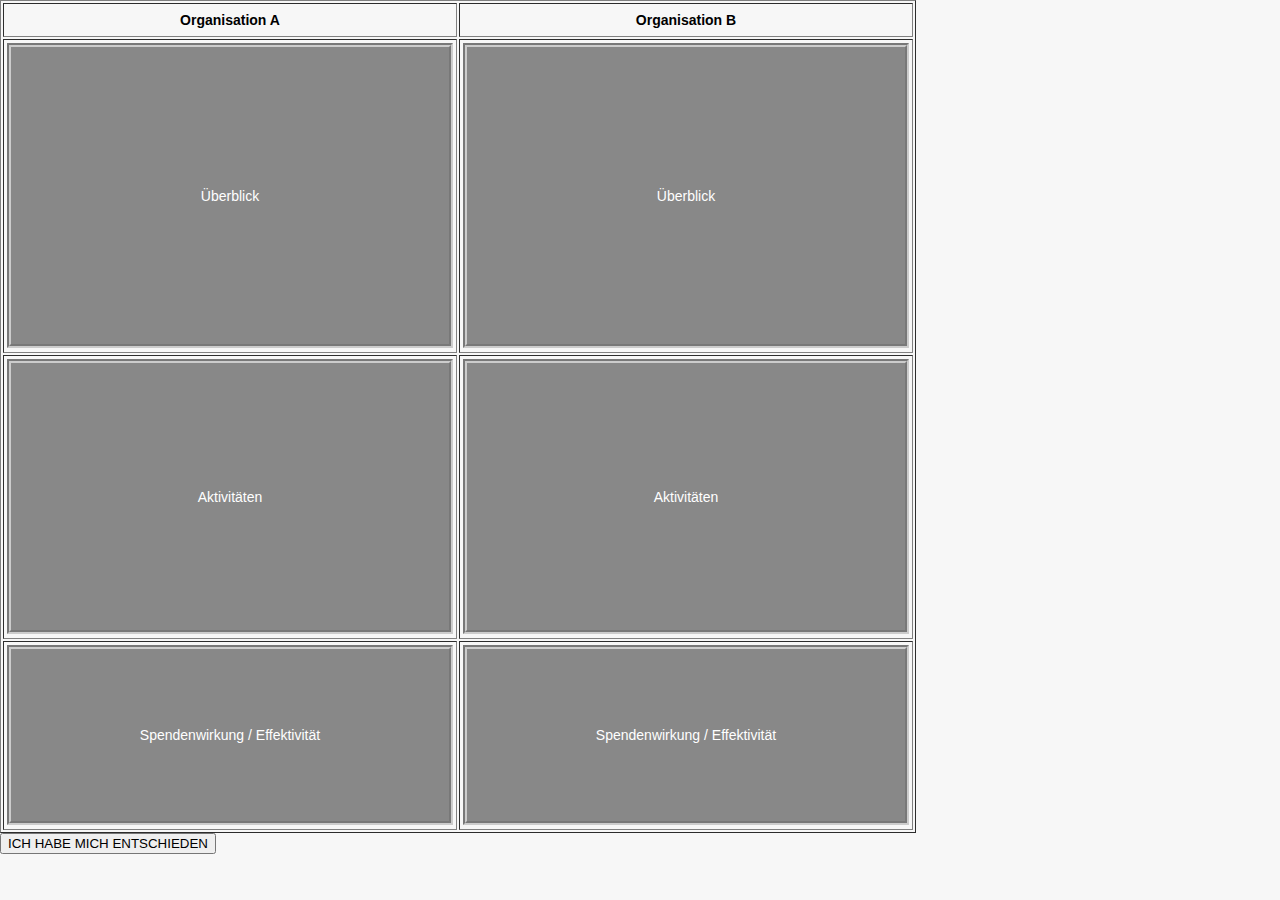
==== commit da7a1557: "(5) mit resized bilder" ====
--- a/informed_giving.html
+++ b/informed_giving.html
@@ -35,7 +35,7 @@
 CBCol = "0^0";
 CBRow = "0^0^1^1";
 W_Col = "450^450";
-H_Row = "30^125^185^280";
+H_Row = "30^310^185^280";
 
 chkchoice = "nobuttons";
 btnFlg = 0;
@@ -106,22 +106,22 @@
 <TD align=center valign=middle><DIV ID="a1_cont" style="position: relative; height: 30px; width: 450px;"><DIV ID="a1_txt" STYLE="position: absolute; left: 0px; top: 0px; height: 30px; width: 450px; clip: rect(0px 450px 30px 0px); z-index: 1;"><TABLE><TD ID="a1_td" align=center valign=center width=445 height=25 class="inactTD">Organisation B</TD></TABLE></DIV><DIV ID="a1_box" STYLE="position: absolute; left: 0px; top: 0px; height: 30px; width: 450px; clip: rect(0px 450px 30px 0px); z-index: 2;"><TABLE><TD ID="a1_tdbox" align=center valign=center width=445 height=25 class="boxTD">Org B</TD></TABLE></DIV><DIV ID="a1_img" STYLE="position: absolute; left: 0px; top: 0px; height: 30px; width: 450px; z-index: 5;"><A HREF="javascript:void(0);" NAME="a1" onClick="SwitchCont('a1',event)"><IMG NAME="a1" SRC="transp.gif" border=0 width=450 height=30></A></DIV></DIV></TD>
 <!--end cell--></TR><TR>
 <!--cell b0(tag:allg_a)-->
-<TD align=center valign=middle><DIV ID="b0_cont" style="position: relative; height: 125px; width: 450px;"><DIV ID="b0_txt" STYLE="position: absolute; left: 0px; top: 0px; height: 125px; width: 450px; clip: rect(0px 450px 125px 0px); z-index: 1;"><TABLE><TD ID="b0_td" align=left valign=center width=445 height=120 class="actTD">Diese Organisation organisiert und finanziert in Entwicklungsländern die Verteilung von hochwertigen insektizid-behandelten Bettnetzen zur Vorbeugung gegen Insektenstiche, die einem mit Malaria anstecken können.<br><br>Die Organisation verteilt die Netze an andere non-profit Organisationen oder staatliche Behörden, die wiederum die Netze direkt in der Bevölkerung weiter verteilen.</TD></TABLE></DIV><DIV ID="b0_box" STYLE="position: absolute; left: 0px; top: 0px; height: 125px; width: 450px; clip: rect(0px 450px 125px 0px); z-index: 2;"><TABLE><TD ID="b0_tdbox" align=center valign=center width=445 height=120 class="boxTD">Überblick</TD></TABLE></DIV><DIV ID="b0_img" STYLE="position: absolute; left: 0px; top: 0px; height: 125px; width: 450px; z-index: 5;"><A HREF="javascript:void(0);" NAME="b0" onClick="SwitchCont('b0',event)"><IMG NAME="b0" SRC="transp.gif" border=0 width=450 height=125></A></DIV></DIV></TD>
+<TD align=center valign=middle><DIV ID="b0_cont" style="position: relative; height: 310px; width: 450px;"><DIV ID="b0_txt" STYLE="position: absolute; left: 0px; top: 0px; height: 310px; width: 450px; clip: rect(0px 450px 310px 0px); z-index: 1;"><TABLE><TD ID="b0_td" align=center valign=center width=445 height=305 class="actTD">Diese Organisation organisiert und finanziert in Entwicklungsländern die Verteilung von hochwertigen insektizid-behandelten Bettnetzen zur Vorbeugung gegen Insektenstiche, die einem mit Malaria anstecken können.<br><br>Die Organisation verteilt die Netze an andere non-profit Organisationen oder staatliche Behörden, die wiederum die Netze direkt in der Bevölkerung weiter verteilen.<img src="photo_amf.jpg" alt=""></img></TD></TABLE></DIV><DIV ID="b0_box" STYLE="position: absolute; left: 0px; top: 0px; height: 310px; width: 450px; clip: rect(0px 450px 310px 0px); z-index: 2;"><TABLE><TD ID="b0_tdbox" align=center valign=center width=445 height=305 class="boxTD">Überblick</TD></TABLE></DIV><DIV ID="b0_img" STYLE="position: absolute; left: 0px; top: 0px; height: 310px; width: 450px; z-index: 5;"><A HREF="javascript:void(0);" NAME="b0" onClick="SwitchCont('b0',event)"><IMG NAME="b0" SRC="transp.gif" border=0 width=450 height=310></A></DIV></DIV></TD>
 <!--end cell-->
 <!--cell b1(tag:allg_b)-->
-<TD align=center valign=middle><DIV ID="b1_cont" style="position: relative; height: 125px; width: 450px;"><DIV ID="b1_txt" STYLE="position: absolute; left: 0px; top: 0px; height: 125px; width: 450px; clip: rect(0px 450px 125px 0px); z-index: 1;"><TABLE><TD ID="b1_td" align=left valign=center width=445 height=120 class="actTD">Diese Organisation betreibt in Entwicklungsländern ein Netzwerk von «Community Health Promotern», die Medikamente und wichtige Alltagsgegenstände direkt an Familien verkaufen und gesundheitliche Aufklärung durchführen.<br><br>Die Organisation möchte vor allem einfach zu vermeidende Krankheiten bei Kindern verhindern. Damit soll die hohe Kindersterblichkeit reduziert werden.</TD></TABLE></DIV><DIV ID="b1_box" STYLE="position: absolute; left: 0px; top: 0px; height: 125px; width: 450px; clip: rect(0px 450px 125px 0px); z-index: 2;"><TABLE><TD ID="b1_tdbox" align=center valign=center width=445 height=120 class="boxTD">Überblick</TD></TABLE></DIV><DIV ID="b1_img" STYLE="position: absolute; left: 0px; top: 0px; height: 125px; width: 450px; z-index: 5;"><A HREF="javascript:void(0);" NAME="b1" onClick="SwitchCont('b1',event)"><IMG NAME="b1" SRC="transp.gif" border=0 width=450 height=125></A></DIV></DIV></TD>
+<TD align=center valign=middle><DIV ID="b1_cont" style="position: relative; height: 310px; width: 450px;"><DIV ID="b1_txt" STYLE="position: absolute; left: 0px; top: 0px; height: 310px; width: 450px; clip: rect(0px 450px 310px 0px); z-index: 1;"><TABLE><TD ID="b1_td" align=center valign=center width=445 height=305 class="actTD">Diese Organisation betreibt in Entwicklungsländern ein Netzwerk von «Community Health Promotern», die Medikamente und wichtige Alltagsgegenstände direkt an Familien verkaufen und gesundheitliche Aufklärung durchführen.<br><br>Die Organisation möchte vor allem einfach zu vermeidende Krankheiten bei Kindern verhindern. Damit soll die hohe Kindersterblichkeit reduziert werden.<img src="photo_livinggoods.jpg" alt=""></img></</TD></TABLE></DIV><DIV ID="b1_box" STYLE="position: absolute; left: 0px; top: 0px; height: 310px; width: 450px; clip: rect(0px 450px 310px 0px); z-index: 2;"><TABLE><TD ID="b1_tdbox" align=center valign=center width=445 height=305 class="boxTD">Überblick</TD></TABLE></DIV><DIV ID="b1_img" STYLE="position: absolute; left: 0px; top: 0px; height: 310px; width: 450px; z-index: 5;"><A HREF="javascript:void(0);" NAME="b1" onClick="SwitchCont('b1',event)"><IMG NAME="b1" SRC="transp.gif" border=0 width=450 height=310></A></DIV></DIV></TD>
 <!--end cell--></TR><TR>
 <!--cell c0(tag:eff_a)-->
-<TD align=center valign=middle><DIV ID="c0_cont" style="position: relative; height: 185px; width: 450px;"><DIV ID="c0_txt" STYLE="position: absolute; left: 0px; top: 0px; height: 185px; width: 450px; clip: rect(0px 450px 185px 0px); z-index: 1;"><TABLE><TD ID="c0_td" align=left valign=center width=445 height=180 class="actTD">Zahlreiche wissenschaftliche Studien belegen, dass die Malaria Ansteckungsrate und auch die Kindersterblichkeit (70% der Malaria-Todesfälle sind bei bei Kindern unter 5 Jahren) durch die Verwendung von Bettnetzen stark gesenkt werden.<br><br>Die renommierte NGO Evaluationsorganisation «GiveWell» schätzt, dass diese Organisation mit $2'500 bis $7'500 statistisch gesehen ein Menschenleben rettet. Zudem schätzt GiveWell, dass diese Organisation in der Vergangenheit mit durchschnittlich etwa $3'300 ein Menschenleben gerettet hat. Eine Spende an diese Organisation sei hocheffektiv darin, Malaria zu bekämpfen und weltweit eine der kosten-effektivsten Möglichkeiten Leben zu retten.</TD></TABLE></DIV><DIV ID="c0_box" STYLE="position: absolute; left: 0px; top: 0px; height: 185px; width: 450px; clip: rect(0px 450px 185px 0px); z-index: 2;"><TABLE><TD ID="c0_tdbox" align=center valign=center width=445 height=180 class="boxTD">Spendenwirkung / Effektivität</TD></TABLE></DIV><DIV ID="c0_img" STYLE="position: absolute; left: 0px; top: 0px; height: 185px; width: 450px; z-index: 5;"><A HREF="javascript:void(0);" NAME="c0" onClick="SwitchCont('c0',event)"><IMG NAME="c0" SRC="transp.gif" border=0 width=450 height=185></A></DIV></DIV></TD>
+<TD align=center valign=middle><DIV ID="c0_cont" style="position: relative; height: 185px; width: 450px;"><DIV ID="c0_txt" STYLE="position: absolute; left: 0px; top: 0px; height: 185px; width: 450px; clip: rect(0px 450px 185px 0px); z-index: 1;"><TABLE><TD ID="c0_td" align=center valign=center width=445 height=180 class="actTD">Zahlreiche wissenschaftliche Studien belegen, dass die Malaria Ansteckungsrate und auch die Kindersterblichkeit (70% der Malaria-Todesfälle sind bei bei Kindern unter 5 Jahren) durch die Verwendung von Bettnetzen stark gesenkt werden.<br><br>Die renommierte NGO Evaluationsorganisation «GiveWell» schätzt, dass diese Organisation mit $2'500 bis $7'500 statistisch gesehen ein Menschenleben rettet. Zudem schätzt GiveWell, dass diese Organisation in der Vergangenheit mit durchschnittlich etwa $3'300 ein Menschenleben gerettet hat. Eine Spende an diese Organisation sei hocheffektiv darin, Malaria zu bekämpfen und weltweit eine der kosten-effektivsten Möglichkeiten Leben zu retten.</TD></TABLE></DIV><DIV ID="c0_box" STYLE="position: absolute; left: 0px; top: 0px; height: 185px; width: 450px; clip: rect(0px 450px 185px 0px); z-index: 2;"><TABLE><TD ID="c0_tdbox" align=center valign=center width=445 height=180 class="boxTD">Spendenwirkung / Effektivität</TD></TABLE></DIV><DIV ID="c0_img" STYLE="position: absolute; left: 0px; top: 0px; height: 185px; width: 450px; z-index: 5;"><A HREF="javascript:void(0);" NAME="c0" onClick="SwitchCont('c0',event)"><IMG NAME="c0" SRC="transp.gif" border=0 width=450 height=185></A></DIV></DIV></TD>
 <!--end cell-->
 <!--cell c1(tag:eff_b)-->
-<TD align=center valign=middle><DIV ID="c1_cont" style="position: relative; height: 185px; width: 450px;"><DIV ID="c1_txt" STYLE="position: absolute; left: 0px; top: 0px; height: 185px; width: 450px; clip: rect(0px 450px 185px 0px); z-index: 1;"><TABLE><TD ID="c1_td" align=left valign=center width=445 height=180 class="actTD">Vorläufige Ergebnisse einer Studie zur Wirkung dieser Organisation zeigt eine starke Reduktion der Kindersterblichkeit. Es gibt jedoch noch keine detaillierten Auswertungen und keine Wiederholungen der Studie.<br><br>Die renommierte NGO Evaluationsorganisation «GiveWell» schätzt, dass diese Organisation mit $4'400 bis $37'000 statistisch gesehen ein Menschenleben rettet. Zudem schätzt GiveWell, dass diese Organisation in der Vergangenheit mit durchschnittlich etwa $10'000 ein Menschenleben gerettet hat. Aufgrund der schlechteren Spendenwirksamkeit im Vergleich mit anderen Organisationen und der noch unklaren Evaluation empfiehlt GiveWell diese Organisation nur bedingt.</TD></TABLE></DIV><DIV ID="c1_box" STYLE="position: absolute; left: 0px; top: 0px; height: 185px; width: 450px; clip: rect(0px 450px 185px 0px); z-index: 2;"><TABLE><TD ID="c1_tdbox" align=center valign=center width=445 height=180 class="boxTD">Spendenwirkung / Effektivität</TD></TABLE></DIV><DIV ID="c1_img" STYLE="position: absolute; left: 0px; top: 0px; height: 185px; width: 450px; z-index: 5;"><A HREF="javascript:void(0);" NAME="c1" onClick="SwitchCont('c1',event)"><IMG NAME="c1" SRC="transp.gif" border=0 width=450 height=185></A></DIV></DIV></TD>
+<TD align=center valign=middle><DIV ID="c1_cont" style="position: relative; height: 185px; width: 450px;"><DIV ID="c1_txt" STYLE="position: absolute; left: 0px; top: 0px; height: 185px; width: 450px; clip: rect(0px 450px 185px 0px); z-index: 1;"><TABLE><TD ID="c1_td" align=center valign=center width=445 height=180 class="actTD">Vorläufige Ergebnisse einer Studie zur Wirkung dieser Organisation zeigt eine starke Reduktion der Kindersterblichkeit. Es gibt jedoch noch keine detaillierten Auswertungen und keine Wiederholungen der Studie.<br><br>Die renommierte NGO Evaluationsorganisation «GiveWell» schätzt, dass diese Organisation mit $4'400 bis $37'000 statistisch gesehen ein Menschenleben rettet. Zudem schätzt GiveWell, dass diese Organisation in der Vergangenheit mit durchschnittlich etwa $10'000 ein Menschenleben gerettet hat. Aufgrund der schlechteren Spendenwirksamkeit im Vergleich mit anderen Organisationen und der noch unklaren Evaluation empfiehlt GiveWell diese Organisation nur bedingt.</TD></TABLE></DIV><DIV ID="c1_box" STYLE="position: absolute; left: 0px; top: 0px; height: 185px; width: 450px; clip: rect(0px 450px 185px 0px); z-index: 2;"><TABLE><TD ID="c1_tdbox" align=center valign=center width=445 height=180 class="boxTD">Spendenwirkung / Effektivität</TD></TABLE></DIV><DIV ID="c1_img" STYLE="position: absolute; left: 0px; top: 0px; height: 185px; width: 450px; z-index: 5;"><A HREF="javascript:void(0);" NAME="c1" onClick="SwitchCont('c1',event)"><IMG NAME="c1" SRC="transp.gif" border=0 width=450 height=185></A></DIV></DIV></TD>
 <!--end cell--></TR><TR>
 <!--cell d0(tag:akt_a)-->
-<TD align=center valign=middle><DIV ID="d0_cont" style="position: relative; height: 280px; width: 450px;"><DIV ID="d0_txt" STYLE="position: absolute; left: 0px; top: 0px; height: 280px; width: 450px; clip: rect(0px 450px 280px 0px); z-index: 1;"><TABLE><TD ID="d0_td" align=left valign=center width=445 height=275 class="actTD">Die Organisation finanziert und verteilt in grossen Mengen Bettnetze an Distributionspartner (andere non-profit Organisationen oder staatliche Behörden), die wiederum die Netze direkt in der Bevölkerung weiter verteilen.<br><br>  Die Distributionspartner registrieren die Personen, die Netze in den Zielgebieten erhalten, verteilen die Netze, überwachen den gesamten Registrations- und Distributionsprozess und überprüfen schliesslich deren Einsatz und Erfolg mit nachfolgenden Befragungen.<br><br>Die Organisation überprüft die Distributionspartner regelmässig und sorgt für die korrekte Umsetzung aller Vorgaben.<br><br>Die Organisation unterstützt zudem weitere Aktivitäten nebst der Verteilung von Netzen wie die Erforschung von Resistenzen gegen Insektizide.<br><br>Die Organisation arbeitet in den folgenden Ländern: Ghana, Kongo, Malawi, Papua-Neuguinea, Sambia, Togo, Uganda.</TD></TABLE></DIV><DIV ID="d0_box" STYLE="position: absolute; left: 0px; top: 0px; height: 280px; width: 450px; clip: rect(0px 450px 280px 0px); z-index: 2;"><TABLE><TD ID="d0_tdbox" align=center valign=center width=445 height=275 class="boxTD">Aktivitäten</TD></TABLE></DIV><DIV ID="d0_img" STYLE="position: absolute; left: 0px; top: 0px; height: 280px; width: 450px; z-index: 5;"><A HREF="javascript:void(0);" NAME="d0" onClick="SwitchCont('d0',event)"><IMG NAME="d0" SRC="transp.gif" border=0 width=450 height=280></A></DIV></DIV></TD>
+<TD align=center valign=middle><DIV ID="d0_cont" style="position: relative; height: 280px; width: 450px;"><DIV ID="d0_txt" STYLE="position: absolute; left: 0px; top: 0px; height: 280px; width: 450px; clip: rect(0px 450px 280px 0px); z-index: 1;"><TABLE><TD ID="d0_td" align=center valign=center width=445 height=275 class="actTD">Die Organisation finanziert und verteilt in grossen Mengen Bettnetze an Distributionspartner (andere non-profit Organisationen oder staatliche Behörden), die wiederum die Netze direkt in der Bevölkerung weiter verteilen.<br><br>  Die Distributionspartner registrieren die Personen, die Netze in den Zielgebieten erhalten, verteilen die Netze, überwachen den gesamten Registrations- und Distributionsprozess und überprüfen schliesslich deren Einsatz und Erfolg mit nachfolgenden Befragungen.<br><br>Die Organisation überprüft die Distributionspartner regelmässig und sorgt für die korrekte Umsetzung aller Vorgaben.<br><br>Die Organisation unterstützt zudem weitere Aktivitäten nebst der Verteilung von Netzen wie die Erforschung von Resistenzen gegen Insektizide.<br><br>Die Organisation arbeitet in den folgenden Ländern: Ghana, Kongo, Malawi, Papua-Neuguinea, Sambia, Togo, Uganda.</TD></TABLE></DIV><DIV ID="d0_box" STYLE="position: absolute; left: 0px; top: 0px; height: 280px; width: 450px; clip: rect(0px 450px 280px 0px); z-index: 2;"><TABLE><TD ID="d0_tdbox" align=center valign=center width=445 height=275 class="boxTD">Aktivitäten</TD></TABLE></DIV><DIV ID="d0_img" STYLE="position: absolute; left: 0px; top: 0px; height: 280px; width: 450px; z-index: 5;"><A HREF="javascript:void(0);" NAME="d0" onClick="SwitchCont('d0',event)"><IMG NAME="d0" SRC="transp.gif" border=0 width=450 height=280></A></DIV></DIV></TD>
 <!--end cell-->
 <!--cell d1(tag:akt_b)-->
-<TD align=center valign=middle><DIV ID="d1_cont" style="position: relative; height: 280px; width: 450px;"><DIV ID="d1_txt" STYLE="position: absolute; left: 0px; top: 0px; height: 280px; width: 450px; clip: rect(0px 450px 280px 0px); z-index: 1;"><TABLE><TD ID="d1_td" align=left valign=center width=445 height=275 class="actTD">Die Organisation betreibt ein Netzwerk sogenannter «Community Health Promotern» (CHP) und bildet diese auch aus.<br><br>Die CHP verkaufen wichtige Alltagsgegenstände direkt an Familien. Darunter sind Gegenstände, die der Gesundheitsvorsorge dienen wie Vitamine und Mineralien, oder Gegenstände die der Hygiene und sexuellen Gesundheit dienen wie Seife, Windeln, Tampons oder Verhütungsmittel. Zudem verkaufen die CHP Medikamente zur Behandlung von Lungenentzündung, Durchfall und Malaria. Ausserdem werden andere Gegenstände wie Solarlampen oder Kochherde verkauft.<br><br>Die CHP helfen den Familien vor Ort bei der Diagnostizierung, Behandlung und Vorbeugung von Krankheiten. Zudem beraten sie die Familien bei der Ernährung, der Familienplanung, der Hygiene und dem richtigen Einsatz gekaufter Gegenstände.<br><br>  Die Organisation arbeitet in Uganda und Kenia.<img src="https://sbuergin.github.io/photo_amf.jpg" width="300" height="100"></TD></TABLE></DIV><DIV ID="d1_box" STYLE="position: absolute; left: 0px; top: 0px; height: 280px; width: 450px; clip: rect(0px 450px 280px 0px); z-index: 2;"><TABLE><TD ID="d1_tdbox" align=center valign=center width=445 height=275 class="boxTD">Aktivitäten</TD></TABLE></DIV><DIV ID="d1_img" STYLE="position: absolute; left: 0px; top: 0px; height: 280px; width: 450px; z-index: 5;"><A HREF="javascript:void(0);" NAME="d1" onClick="SwitchCont('d1',event)"><IMG NAME="d1" SRC="transp.gif" border=0 width=450 height=280></A></DIV></DIV></TD>
+<TD align=center valign=middle><DIV ID="d1_cont" style="position: relative; height: 280px; width: 450px;"><DIV ID="d1_txt" STYLE="position: absolute; left: 0px; top: 0px; height: 280px; width: 450px; clip: rect(0px 450px 280px 0px); z-index: 1;"><TABLE><TD ID="d1_td" align=center valign=center width=445 height=275 class="actTD">Die Organisation betreibt ein Netzwerk sogenannter «Community Health Promotern» (CHP) und bildet diese auch aus.<br><br>Die CHP verkaufen wichtige Alltagsgegenstände direkt an Familien. Darunter sind Gegenstände, die der Gesundheitsvorsorge dienen wie Vitamine und Mineralien, oder Gegenstände die der Hygiene und sexuellen Gesundheit dienen wie Seife, Windeln, Tampons oder Verhütungsmittel. Zudem verkaufen die CHP Medikamente zur Behandlung von Lungenentzündung, Durchfall und Malaria. Ausserdem werden andere Gegenstände wie Solarlampen oder Kochherde verkauft.<br><br>Die CHP helfen den Familien vor Ort bei der Diagnostizierung, Behandlung und Vorbeugung von Krankheiten. Zudem beraten sie die Familien bei der Ernährung, der Familienplanung, der Hygiene und dem richtigen Einsatz gekaufter Gegenstände.<br><br>  Die Organisation arbeitet in Uganda und Kenia.</TD></TABLE></DIV><DIV ID="d1_box" STYLE="position: absolute; left: 0px; top: 0px; height: 280px; width: 450px; clip: rect(0px 450px 280px 0px); z-index: 2;"><TABLE><TD ID="d1_tdbox" align=center valign=center width=445 height=275 class="boxTD">Aktivitäten</TD></TABLE></DIV><DIV ID="d1_img" STYLE="position: absolute; left: 0px; top: 0px; height: 280px; width: 450px; z-index: 5;"><A HREF="javascript:void(0);" NAME="d1" onClick="SwitchCont('d1',event)"><IMG NAME="d1" SRC="transp.gif" border=0 width=450 height=280></A></DIV></DIV></TD>
 <!--end cell--></TR></TABLE>
 <!-- END MOUSELAB TABLE -->
 <!--BEGIN postHTML-->
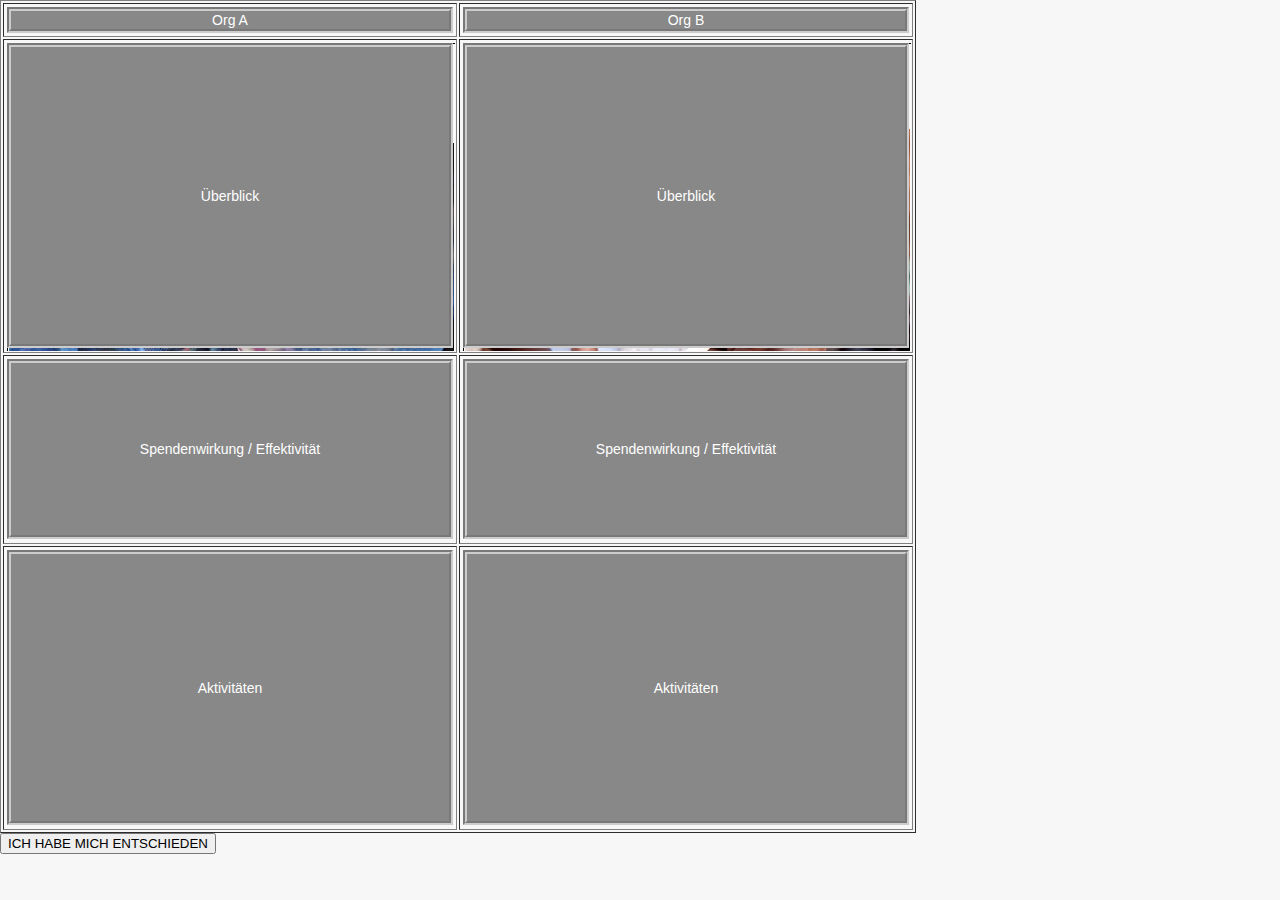
==== commit 396d2449: "new version test" ====
--- a/informed_giving.html
+++ b/informed_giving.html
@@ -18,7 +18,7 @@
  + "akt_a^akt_b";
 
 txt = "Organisation A^Organisation B`"
- + "Diese Organisation organisiert und finanziert in Entwicklungsländern die Verteilung von hochwertigen insektizid-behandelten Bettnetzen zur Vorbeugung gegen Insektenstiche, die einem mit Malaria anstecken können.<br><br>Die Organisation verteilt die Netze an andere non-profit Organisationen oder staatliche Behörden, die wiederum die Netze direkt in der Bevölkerung weiter verteilen.^Diese Organisation betreibt in Entwicklungsländern ein Netzwerk von «Community Health Promotern», die Medikamente und wichtige Alltagsgegenstände direkt an Familien verkaufen und gesundheitliche Aufklärung durchführen.<br><br>Die Organisation möchte vor allem einfach zu vermeidende Krankheiten bei Kindern verhindern. Damit soll die hohe Kindersterblichkeit reduziert werden.`"
+ + "Diese Organisation organisiert und finanziert in Entwicklungsländern die Verteilung von hochwertigen insektizid-behandelten Bettnetzen zur Vorbeugung gegen Insektenstiche, die einem mit Malaria anstecken können.<br><br>Die Organisation verteilt die Netze an andere non-profit Organisationen oder staatliche Behörden, die wiederum die Netze direkt in der Bevölkerung weiter verteilen.<img src="photo_amf.jpg">^Diese Organisation betreibt in Entwicklungsländern ein Netzwerk von «Community Health Promotern», die Medikamente und wichtige Alltagsgegenstände direkt an Familien verkaufen und gesundheitliche Aufklärung durchführen.<br><br>Die Organisation möchte vor allem einfach zu vermeidende Krankheiten bei Kindern verhindern. Damit soll die hohe Kindersterblichkeit reduziert werden.<img src="photo_livinggoods.jpg">`"
  + "Zahlreiche wissenschaftliche Studien belegen, dass die Malaria Ansteckungsrate und auch die Kindersterblichkeit (70% der Malaria-Todesfälle sind bei bei Kindern unter 5 Jahren) durch die Verwendung von Bettnetzen stark gesenkt werden.<br><br>Die renommierte NGO Evaluationsorganisation «GiveWell» schätzt, dass diese Organisation mit $2'500 bis $7'500 statistisch gesehen ein Menschenleben rettet. Zudem schätzt GiveWell, dass diese Organisation in der Vergangenheit mit durchschnittlich etwa $3'300 ein Menschenleben gerettet hat. Eine Spende an diese Organisation sei hocheffektiv darin, Malaria zu bekämpfen und weltweit eine der kosten-effektivsten Möglichkeiten Leben zu retten.^Vorläufige Ergebnisse einer Studie zur Wirkung dieser Organisation zeigt eine starke Reduktion der Kindersterblichkeit. Es gibt jedoch noch keine detaillierten Auswertungen und keine Wiederholungen der Studie.<br><br>Die renommierte NGO Evaluationsorganisation «GiveWell» schätzt, dass diese Organisation mit $4'400 bis $37'000 statistisch gesehen ein Menschenleben rettet. Zudem schätzt GiveWell, dass diese Organisation in der Vergangenheit mit durchschnittlich etwa $10'000 ein Menschenleben gerettet hat. Aufgrund der schlechteren Spendenwirksamkeit im Vergleich mit anderen Organisationen und der noch unklaren Evaluation empfiehlt GiveWell diese Organisation nur bedingt.`"
  + "Die Organisation finanziert und verteilt in grossen Mengen Bettnetze an Distributionspartner (andere non-profit Organisationen oder staatliche Behörden), die wiederum die Netze direkt in der Bevölkerung weiter verteilen.<br><br>  Die Distributionspartner registrieren die Personen, die Netze in den Zielgebieten erhalten, verteilen die Netze, überwachen den gesamten Registrations- und Distributionsprozess und überprüfen schliesslich deren Einsatz und Erfolg mit nachfolgenden Befragungen.<br><br>Die Organisation überprüft die Distributionspartner regelmässig und sorgt für die korrekte Umsetzung aller Vorgaben.<br><br>Die Organisation unterstützt zudem weitere Aktivitäten nebst der Verteilung von Netzen wie die Erforschung von Resistenzen gegen Insektizide.<br><br>Die Organisation arbeitet in den folgenden Ländern: Ghana, Kongo, Malawi, Papua-Neuguinea, Sambia, Togo, Uganda.^Die Organisation betreibt ein Netzwerk sogenannter «Community Health Promotern» (CHP) und bildet diese auch aus.<br><br>Die CHP verkaufen wichtige Alltagsgegenstände direkt an Familien. Darunter sind Gegenstände, die der Gesundheitsvorsorge dienen wie Vitamine und Mineralien, oder Gegenstände die der Hygiene und sexuellen Gesundheit dienen wie Seife, Windeln, Tampons oder Verhütungsmittel. Zudem verkaufen die CHP Medikamente zur Behandlung von Lungenentzündung, Durchfall und Malaria. Ausserdem werden andere Gegenstände wie Solarlampen oder Kochherde verkauft.<br><br>Die CHP helfen den Familien vor Ort bei der Diagnostizierung, Behandlung und Vorbeugung von Krankheiten. Zudem beraten sie die Familien bei der Ernährung, der Familienplanung, der Hygiene und dem richtigen Einsatz gekaufter Gegenstände.<br><br>  Die Organisation arbeitet in Uganda und Kenia.";
 
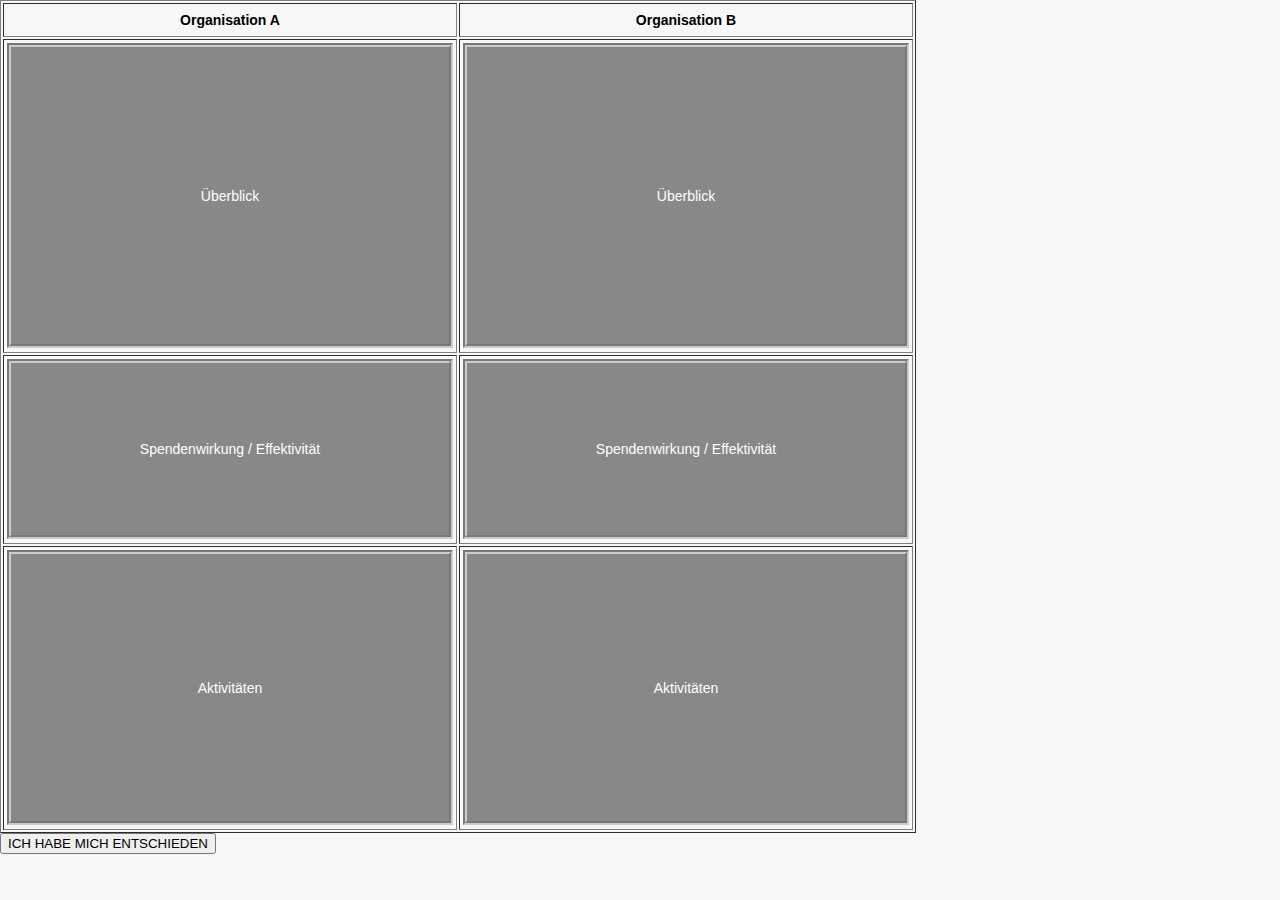
==== commit 2b40dd4a: "test 2" ====
--- a/informed_giving.html
+++ b/informed_giving.html
@@ -18,7 +18,7 @@
  + "akt_a^akt_b";
 
 txt = "Organisation A^Organisation B`"
- + "Diese Organisation organisiert und finanziert in Entwicklungsländern die Verteilung von hochwertigen insektizid-behandelten Bettnetzen zur Vorbeugung gegen Insektenstiche, die einem mit Malaria anstecken können.<br><br>Die Organisation verteilt die Netze an andere non-profit Organisationen oder staatliche Behörden, die wiederum die Netze direkt in der Bevölkerung weiter verteilen.<img src="photo_amf.jpg">^Diese Organisation betreibt in Entwicklungsländern ein Netzwerk von «Community Health Promotern», die Medikamente und wichtige Alltagsgegenstände direkt an Familien verkaufen und gesundheitliche Aufklärung durchführen.<br><br>Die Organisation möchte vor allem einfach zu vermeidende Krankheiten bei Kindern verhindern. Damit soll die hohe Kindersterblichkeit reduziert werden.<img src="photo_livinggoods.jpg">`"
+ + "Diese Organisation organisiert und finanziert in Entwicklungsländern die Verteilung von hochwertigen insektizid-behandelten Bettnetzen zur Vorbeugung gegen Insektenstiche, die einem mit Malaria anstecken können.<br><br>Die Organisation verteilt die Netze an andere non-profit Organisationen oder staatliche Behörden, die wiederum die Netze direkt in der Bevölkerung weiter verteilen.^Diese Organisation betreibt in Entwicklungsländern ein Netzwerk von «Community Health Promotern», die Medikamente und wichtige Alltagsgegenstände direkt an Familien verkaufen und gesundheitliche Aufklärung durchführen.<br><br>Die Organisation möchte vor allem einfach zu vermeidende Krankheiten bei Kindern verhindern. Damit soll die hohe Kindersterblichkeit reduziert werden.`"
  + "Zahlreiche wissenschaftliche Studien belegen, dass die Malaria Ansteckungsrate und auch die Kindersterblichkeit (70% der Malaria-Todesfälle sind bei bei Kindern unter 5 Jahren) durch die Verwendung von Bettnetzen stark gesenkt werden.<br><br>Die renommierte NGO Evaluationsorganisation «GiveWell» schätzt, dass diese Organisation mit $2'500 bis $7'500 statistisch gesehen ein Menschenleben rettet. Zudem schätzt GiveWell, dass diese Organisation in der Vergangenheit mit durchschnittlich etwa $3'300 ein Menschenleben gerettet hat. Eine Spende an diese Organisation sei hocheffektiv darin, Malaria zu bekämpfen und weltweit eine der kosten-effektivsten Möglichkeiten Leben zu retten.^Vorläufige Ergebnisse einer Studie zur Wirkung dieser Organisation zeigt eine starke Reduktion der Kindersterblichkeit. Es gibt jedoch noch keine detaillierten Auswertungen und keine Wiederholungen der Studie.<br><br>Die renommierte NGO Evaluationsorganisation «GiveWell» schätzt, dass diese Organisation mit $4'400 bis $37'000 statistisch gesehen ein Menschenleben rettet. Zudem schätzt GiveWell, dass diese Organisation in der Vergangenheit mit durchschnittlich etwa $10'000 ein Menschenleben gerettet hat. Aufgrund der schlechteren Spendenwirksamkeit im Vergleich mit anderen Organisationen und der noch unklaren Evaluation empfiehlt GiveWell diese Organisation nur bedingt.`"
  + "Die Organisation finanziert und verteilt in grossen Mengen Bettnetze an Distributionspartner (andere non-profit Organisationen oder staatliche Behörden), die wiederum die Netze direkt in der Bevölkerung weiter verteilen.<br><br>  Die Distributionspartner registrieren die Personen, die Netze in den Zielgebieten erhalten, verteilen die Netze, überwachen den gesamten Registrations- und Distributionsprozess und überprüfen schliesslich deren Einsatz und Erfolg mit nachfolgenden Befragungen.<br><br>Die Organisation überprüft die Distributionspartner regelmässig und sorgt für die korrekte Umsetzung aller Vorgaben.<br><br>Die Organisation unterstützt zudem weitere Aktivitäten nebst der Verteilung von Netzen wie die Erforschung von Resistenzen gegen Insektizide.<br><br>Die Organisation arbeitet in den folgenden Ländern: Ghana, Kongo, Malawi, Papua-Neuguinea, Sambia, Togo, Uganda.^Die Organisation betreibt ein Netzwerk sogenannter «Community Health Promotern» (CHP) und bildet diese auch aus.<br><br>Die CHP verkaufen wichtige Alltagsgegenstände direkt an Familien. Darunter sind Gegenstände, die der Gesundheitsvorsorge dienen wie Vitamine und Mineralien, oder Gegenstände die der Hygiene und sexuellen Gesundheit dienen wie Seife, Windeln, Tampons oder Verhütungsmittel. Zudem verkaufen die CHP Medikamente zur Behandlung von Lungenentzündung, Durchfall und Malaria. Ausserdem werden andere Gegenstände wie Solarlampen oder Kochherde verkauft.<br><br>Die CHP helfen den Familien vor Ort bei der Diagnostizierung, Behandlung und Vorbeugung von Krankheiten. Zudem beraten sie die Familien bei der Ernährung, der Familienplanung, der Hygiene und dem richtigen Einsatz gekaufter Gegenstände.<br><br>  Die Organisation arbeitet in Uganda und Kenia.";
 
@@ -100,7 +100,8 @@
 <TABLE border=1>
 <TR>
 <!--cell a0(tag:org_a)-->
-<TD align=center valign=middle><DIV ID="a0_cont" style="position: relative; height: 30px; width: 450px;"><DIV ID="a0_txt" STYLE="position: absolute; left: 0px; top: 0px; height: 30px; width: 450px; clip: rect(0px 450px 30px 0px); z-index: 1;"><TABLE><TD ID="a0_td" align=center valign=center width=445 height=25 class="inactTD">Organisation A</TD></TABLE></DIV><DIV ID="a0_box" STYLE="position: absolute; left: 0px; top: 0px; height: 30px; width: 450px; clip: rect(0px 450px 30px 0px); z-index: 2;"><TABLE><TD ID="a0_tdbox" align=center valign=center width=445 height=25 class="boxTD">Org A</TD></TABLE></DIV><DIV ID="a0_img" STYLE="position: absolute; left: 0px; top: 0px; height: 30px; width: 450px; z-index: 5;"><A HREF="javascript:void(0);" NAME="a0" onClick="SwitchCont('a0',event)"><IMG NAME="a0" SRC="transp.gif" border=0 width=450 height=30></A></DIV></DIV></TD>
+<TD align=center valign=middle><DIV ID="a0_cont" style="position: relative; height: 30px; width: 450px;"><DIV ID="a0_txt" STYLE="position: absolute; left: 0px; top: 0px; height: 30px; width: 450px; clip: rect(0px 450px 30px 0px); z-index: 1;"><TABLE><TD ID="a0_td" align=center valign=center width=445 height=25 class="inactTD">Organisation A<br>
+.<img src="photo_amf.jpg" alt=""></img></TD></TABLE></DIV><DIV ID="a0_box" STYLE="position: absolute; left: 0px; top: 0px; height: 30px; width: 450px; clip: rect(0px 450px 30px 0px); z-index: 2;"><TABLE><TD ID="a0_tdbox" align=center valign=center width=445 height=25 class="boxTD">Org A</TD></TABLE></DIV><DIV ID="a0_img" STYLE="position: absolute; left: 0px; top: 0px; height: 30px; width: 450px; z-index: 5;"><A HREF="javascript:void(0);" NAME="a0" onClick="SwitchCont('a0',event)"><IMG NAME="a0" SRC="transp.gif" border=0 width=450 height=30></A></DIV></DIV></TD>
 <!--end cell-->
 <!--cell a1(tag:org_b)-->
 <TD align=center valign=middle><DIV ID="a1_cont" style="position: relative; height: 30px; width: 450px;"><DIV ID="a1_txt" STYLE="position: absolute; left: 0px; top: 0px; height: 30px; width: 450px; clip: rect(0px 450px 30px 0px); z-index: 1;"><TABLE><TD ID="a1_td" align=center valign=center width=445 height=25 class="inactTD">Organisation B</TD></TABLE></DIV><DIV ID="a1_box" STYLE="position: absolute; left: 0px; top: 0px; height: 30px; width: 450px; clip: rect(0px 450px 30px 0px); z-index: 2;"><TABLE><TD ID="a1_tdbox" align=center valign=center width=445 height=25 class="boxTD">Org B</TD></TABLE></DIV><DIV ID="a1_img" STYLE="position: absolute; left: 0px; top: 0px; height: 30px; width: 450px; z-index: 5;"><A HREF="javascript:void(0);" NAME="a1" onClick="SwitchCont('a1',event)"><IMG NAME="a1" SRC="transp.gif" border=0 width=450 height=30></A></DIV></DIV></TD>
@@ -109,7 +110,7 @@
 <TD align=center valign=middle><DIV ID="b0_cont" style="position: relative; height: 310px; width: 450px;"><DIV ID="b0_txt" STYLE="position: absolute; left: 0px; top: 0px; height: 310px; width: 450px; clip: rect(0px 450px 310px 0px); z-index: 1;"><TABLE><TD ID="b0_td" align=center valign=center width=445 height=305 class="actTD">Diese Organisation organisiert und finanziert in Entwicklungsländern die Verteilung von hochwertigen insektizid-behandelten Bettnetzen zur Vorbeugung gegen Insektenstiche, die einem mit Malaria anstecken können.<br><br>Die Organisation verteilt die Netze an andere non-profit Organisationen oder staatliche Behörden, die wiederum die Netze direkt in der Bevölkerung weiter verteilen.<img src="photo_amf.jpg" alt=""></img></TD></TABLE></DIV><DIV ID="b0_box" STYLE="position: absolute; left: 0px; top: 0px; height: 310px; width: 450px; clip: rect(0px 450px 310px 0px); z-index: 2;"><TABLE><TD ID="b0_tdbox" align=center valign=center width=445 height=305 class="boxTD">Überblick</TD></TABLE></DIV><DIV ID="b0_img" STYLE="position: absolute; left: 0px; top: 0px; height: 310px; width: 450px; z-index: 5;"><A HREF="javascript:void(0);" NAME="b0" onClick="SwitchCont('b0',event)"><IMG NAME="b0" SRC="transp.gif" border=0 width=450 height=310></A></DIV></DIV></TD>
 <!--end cell-->
 <!--cell b1(tag:allg_b)-->
-<TD align=center valign=middle><DIV ID="b1_cont" style="position: relative; height: 310px; width: 450px;"><DIV ID="b1_txt" STYLE="position: absolute; left: 0px; top: 0px; height: 310px; width: 450px; clip: rect(0px 450px 310px 0px); z-index: 1;"><TABLE><TD ID="b1_td" align=center valign=center width=445 height=305 class="actTD">Diese Organisation betreibt in Entwicklungsländern ein Netzwerk von «Community Health Promotern», die Medikamente und wichtige Alltagsgegenstände direkt an Familien verkaufen und gesundheitliche Aufklärung durchführen.<br><br>Die Organisation möchte vor allem einfach zu vermeidende Krankheiten bei Kindern verhindern. Damit soll die hohe Kindersterblichkeit reduziert werden.<img src="photo_livinggoods.jpg" alt=""></img></</TD></TABLE></DIV><DIV ID="b1_box" STYLE="position: absolute; left: 0px; top: 0px; height: 310px; width: 450px; clip: rect(0px 450px 310px 0px); z-index: 2;"><TABLE><TD ID="b1_tdbox" align=center valign=center width=445 height=305 class="boxTD">Überblick</TD></TABLE></DIV><DIV ID="b1_img" STYLE="position: absolute; left: 0px; top: 0px; height: 310px; width: 450px; z-index: 5;"><A HREF="javascript:void(0);" NAME="b1" onClick="SwitchCont('b1',event)"><IMG NAME="b1" SRC="transp.gif" border=0 width=450 height=310></A></DIV></DIV></TD>
+<TD align=center valign=middle><DIV ID="b1_cont" style="position: relative; height: 310px; width: 450px;"><DIV ID="b1_txt" STYLE="position: absolute; left: 0px; top: 0px; height: 310px; width: 450px; clip: rect(0px 450px 310px 0px); z-index: 1;"><TABLE><TD ID="b1_td" align=center valign=center width=445 height=305 class="actTD">Diese Organisation betreibt in Entwicklungsländern ein Netzwerk von «Community Health Promotern», die Medikamente und wichtige Alltagsgegenstände direkt an Familien verkaufen und gesundheitliche Aufklärung durchführen.<br><br>Die Organisation möchte vor allem einfach zu vermeidende Krankheiten bei Kindern verhindern. Damit soll die hohe Kindersterblichkeit reduziert werden.<img src="photo_livinggoods.jpg" alt=""></img></TD></TABLE></DIV><DIV ID="b1_box" STYLE="position: absolute; left: 0px; top: 0px; height: 310px; width: 450px; clip: rect(0px 450px 310px 0px); z-index: 2;"><TABLE><TD ID="b1_tdbox" align=center valign=center width=445 height=305 class="boxTD">Überblick</TD></TABLE></DIV><DIV ID="b1_img" STYLE="position: absolute; left: 0px; top: 0px; height: 310px; width: 450px; z-index: 5;"><A HREF="javascript:void(0);" NAME="b1" onClick="SwitchCont('b1',event)"><IMG NAME="b1" SRC="transp.gif" border=0 width=450 height=310></A></DIV></DIV></TD>
 <!--end cell--></TR><TR>
 <!--cell c0(tag:eff_a)-->
 <TD align=center valign=middle><DIV ID="c0_cont" style="position: relative; height: 185px; width: 450px;"><DIV ID="c0_txt" STYLE="position: absolute; left: 0px; top: 0px; height: 185px; width: 450px; clip: rect(0px 450px 185px 0px); z-index: 1;"><TABLE><TD ID="c0_td" align=center valign=center width=445 height=180 class="actTD">Zahlreiche wissenschaftliche Studien belegen, dass die Malaria Ansteckungsrate und auch die Kindersterblichkeit (70% der Malaria-Todesfälle sind bei bei Kindern unter 5 Jahren) durch die Verwendung von Bettnetzen stark gesenkt werden.<br><br>Die renommierte NGO Evaluationsorganisation «GiveWell» schätzt, dass diese Organisation mit $2'500 bis $7'500 statistisch gesehen ein Menschenleben rettet. Zudem schätzt GiveWell, dass diese Organisation in der Vergangenheit mit durchschnittlich etwa $3'300 ein Menschenleben gerettet hat. Eine Spende an diese Organisation sei hocheffektiv darin, Malaria zu bekämpfen und weltweit eine der kosten-effektivsten Möglichkeiten Leben zu retten.</TD></TABLE></DIV><DIV ID="c0_box" STYLE="position: absolute; left: 0px; top: 0px; height: 185px; width: 450px; clip: rect(0px 450px 185px 0px); z-index: 2;"><TABLE><TD ID="c0_tdbox" align=center valign=center width=445 height=180 class="boxTD">Spendenwirkung / Effektivität</TD></TABLE></DIV><DIV ID="c0_img" STYLE="position: absolute; left: 0px; top: 0px; height: 185px; width: 450px; z-index: 5;"><A HREF="javascript:void(0);" NAME="c0" onClick="SwitchCont('c0',event)"><IMG NAME="c0" SRC="transp.gif" border=0 width=450 height=185></A></DIV></DIV></TD>
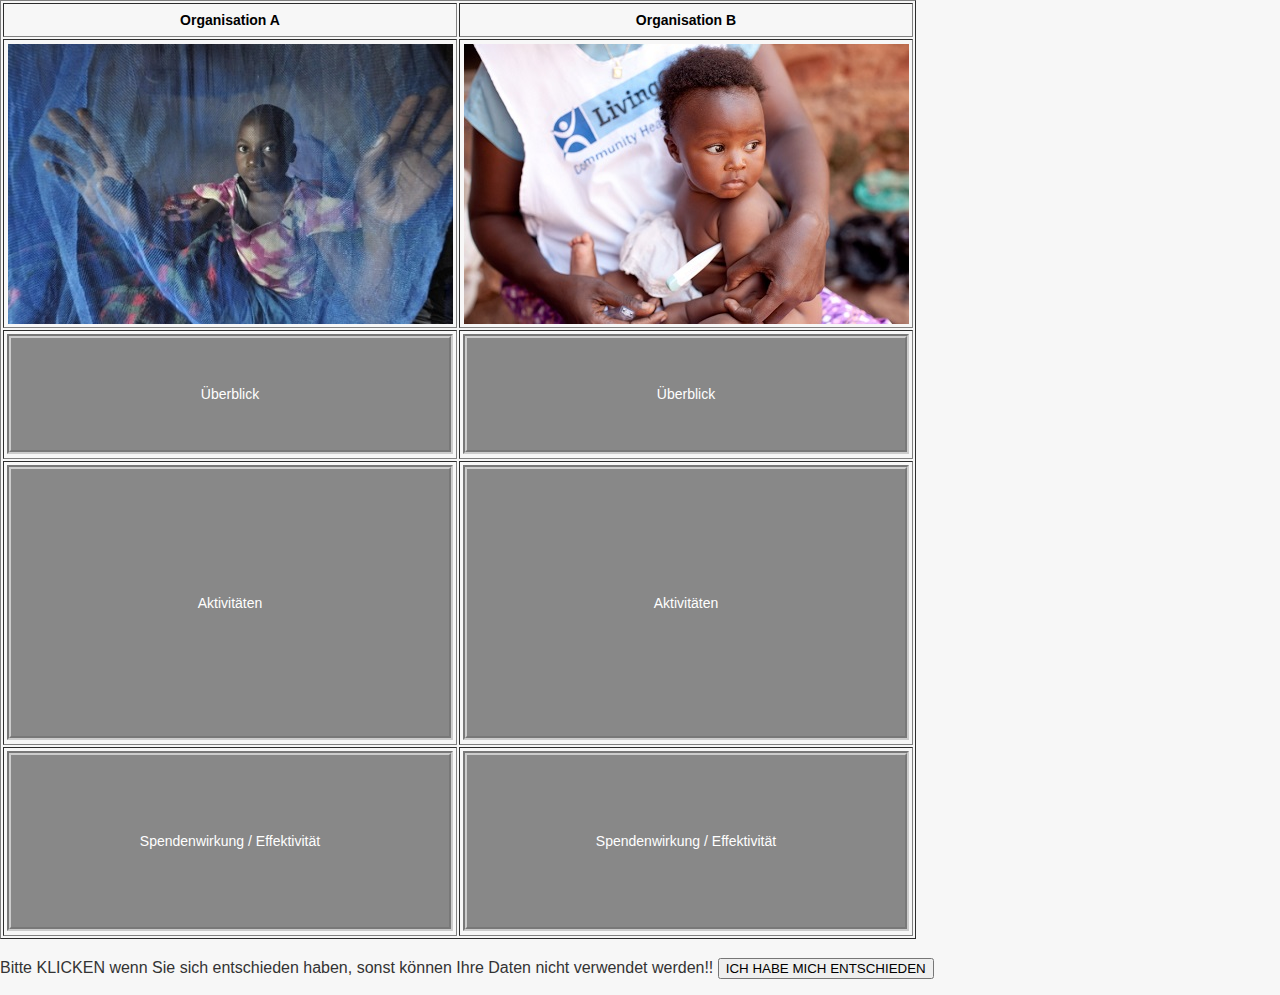
==== commit 1133f226: "Finale Version, mit Bilder, linksbündig" ====
--- a/informed_giving.html
+++ b/informed_giving.html
@@ -13,29 +13,33 @@
 mlweb_outtype="CSV";
 mlweb_fname="mlwebform";
 tag = "org_a^org_b`"
+ + "pic_amf^pic_livinggoods`"
  + "allg_a^allg_b`"
- + "eff_a^eff_b`"
- + "akt_a^akt_b";
+ + "akt_a^akt_b`"
+ + "eff_a^eff_b";
 
 txt = "Organisation A^Organisation B`"
+ + "<img src='https://sbuergin.github.io/photo_amf.jpg'>^<img src='https://sbuergin.github.io/photo_livinggoods.jpg'>`"
  + "Diese Organisation organisiert und finanziert in Entwicklungsländern die Verteilung von hochwertigen insektizid-behandelten Bettnetzen zur Vorbeugung gegen Insektenstiche, die einem mit Malaria anstecken können.<br><br>Die Organisation verteilt die Netze an andere non-profit Organisationen oder staatliche Behörden, die wiederum die Netze direkt in der Bevölkerung weiter verteilen.^Diese Organisation betreibt in Entwicklungsländern ein Netzwerk von «Community Health Promotern», die Medikamente und wichtige Alltagsgegenstände direkt an Familien verkaufen und gesundheitliche Aufklärung durchführen.<br><br>Die Organisation möchte vor allem einfach zu vermeidende Krankheiten bei Kindern verhindern. Damit soll die hohe Kindersterblichkeit reduziert werden.`"
- + "Zahlreiche wissenschaftliche Studien belegen, dass die Malaria Ansteckungsrate und auch die Kindersterblichkeit (70% der Malaria-Todesfälle sind bei bei Kindern unter 5 Jahren) durch die Verwendung von Bettnetzen stark gesenkt werden.<br><br>Die renommierte NGO Evaluationsorganisation «GiveWell» schätzt, dass diese Organisation mit $2'500 bis $7'500 statistisch gesehen ein Menschenleben rettet. Zudem schätzt GiveWell, dass diese Organisation in der Vergangenheit mit durchschnittlich etwa $3'300 ein Menschenleben gerettet hat. Eine Spende an diese Organisation sei hocheffektiv darin, Malaria zu bekämpfen und weltweit eine der kosten-effektivsten Möglichkeiten Leben zu retten.^Vorläufige Ergebnisse einer Studie zur Wirkung dieser Organisation zeigt eine starke Reduktion der Kindersterblichkeit. Es gibt jedoch noch keine detaillierten Auswertungen und keine Wiederholungen der Studie.<br><br>Die renommierte NGO Evaluationsorganisation «GiveWell» schätzt, dass diese Organisation mit $4'400 bis $37'000 statistisch gesehen ein Menschenleben rettet. Zudem schätzt GiveWell, dass diese Organisation in der Vergangenheit mit durchschnittlich etwa $10'000 ein Menschenleben gerettet hat. Aufgrund der schlechteren Spendenwirksamkeit im Vergleich mit anderen Organisationen und der noch unklaren Evaluation empfiehlt GiveWell diese Organisation nur bedingt.`"
- + "Die Organisation finanziert und verteilt in grossen Mengen Bettnetze an Distributionspartner (andere non-profit Organisationen oder staatliche Behörden), die wiederum die Netze direkt in der Bevölkerung weiter verteilen.<br><br>  Die Distributionspartner registrieren die Personen, die Netze in den Zielgebieten erhalten, verteilen die Netze, überwachen den gesamten Registrations- und Distributionsprozess und überprüfen schliesslich deren Einsatz und Erfolg mit nachfolgenden Befragungen.<br><br>Die Organisation überprüft die Distributionspartner regelmässig und sorgt für die korrekte Umsetzung aller Vorgaben.<br><br>Die Organisation unterstützt zudem weitere Aktivitäten nebst der Verteilung von Netzen wie die Erforschung von Resistenzen gegen Insektizide.<br><br>Die Organisation arbeitet in den folgenden Ländern: Ghana, Kongo, Malawi, Papua-Neuguinea, Sambia, Togo, Uganda.^Die Organisation betreibt ein Netzwerk sogenannter «Community Health Promotern» (CHP) und bildet diese auch aus.<br><br>Die CHP verkaufen wichtige Alltagsgegenstände direkt an Familien. Darunter sind Gegenstände, die der Gesundheitsvorsorge dienen wie Vitamine und Mineralien, oder Gegenstände die der Hygiene und sexuellen Gesundheit dienen wie Seife, Windeln, Tampons oder Verhütungsmittel. Zudem verkaufen die CHP Medikamente zur Behandlung von Lungenentzündung, Durchfall und Malaria. Ausserdem werden andere Gegenstände wie Solarlampen oder Kochherde verkauft.<br><br>Die CHP helfen den Familien vor Ort bei der Diagnostizierung, Behandlung und Vorbeugung von Krankheiten. Zudem beraten sie die Familien bei der Ernährung, der Familienplanung, der Hygiene und dem richtigen Einsatz gekaufter Gegenstände.<br><br>  Die Organisation arbeitet in Uganda und Kenia.";
+ + "Die Organisation finanziert und verteilt in grossen Mengen Bettnetze an Distributionspartner (andere non-profit Organisationen oder staatliche Behörden), die wiederum die Netze direkt in der Bevölkerung weiter verteilen.<br><br>  Die Distributionspartner registrieren die Personen, die Netze in den Zielgebieten erhalten, verteilen die Netze, überwachen den gesamten Registrations- und Distributionsprozess und überprüfen schliesslich deren Einsatz und Erfolg mit nachfolgenden Befragungen.<br><br>Die Organisation überprüft die Distributionspartner regelmässig und sorgt für die korrekte Umsetzung aller Vorgaben.<br><br>Die Organisation unterstützt zudem weitere Aktivitäten nebst der Verteilung von Netzen wie die Erforschung von Resistenzen gegen Insektizide.<br><br>Die Organisation arbeitet in den folgenden Ländern: Ghana, Kongo, Malawi, Papua-Neuguinea, Sambia, Togo, Uganda.^Die Organisation betreibt ein Netzwerk sogenannter «Community Health Promotern» (CHP) und bildet diese auch aus.<br><br>Die CHP verkaufen wichtige Alltagsgegenstände direkt an Familien. Darunter sind Gegenstände, die der Gesundheitsvorsorge dienen wie Vitamine und Mineralien, oder Gegenstände die der Hygiene und sexuellen Gesundheit dienen wie Seife, Windeln, Tampons oder Verhütungsmittel. Zudem verkaufen die CHP Medikamente zur Behandlung von Lungenentzündung, Durchfall und Malaria. Ausserdem werden andere Gegenstände wie Solarlampen oder Kochherde verkauft.<br><br>Die CHP helfen den Familien vor Ort bei der Diagnostizierung, Behandlung und Vorbeugung von Krankheiten. Zudem beraten sie die Familien bei der Ernährung, der Familienplanung, der Hygiene und dem richtigen Einsatz gekaufter Gegenstände.<br><br>  Die Organisation arbeitet in Uganda und Kenia.`"
+ + "Zahlreiche wissenschaftliche Studien belegen, dass die Malaria Ansteckungsrate und auch die Kindersterblichkeit (70% der Malaria-Todesfälle sind bei bei Kindern unter 5 Jahren) durch die Verwendung von Bettnetzen stark gesenkt werden.<br><br>Die renommierte NGO Evaluationsorganisation «GiveWell» schätzt, dass diese Organisation mit $2'500 bis $7'500 statistisch gesehen ein Menschenleben rettet. Zudem schätzt GiveWell, dass diese Organisation in der Vergangenheit mit durchschnittlich etwa $3'300 ein Menschenleben gerettet hat. Eine Spende an diese Organisation sei hocheffektiv darin, Malaria zu bekämpfen und weltweit eine der kosten-effektivsten Möglichkeiten Leben zu retten.^Vorläufige Ergebnisse einer Studie zur Wirkung dieser Organisation zeigt eine starke Reduktion der Kindersterblichkeit. Es gibt jedoch noch keine detaillierten Auswertungen und keine Wiederholungen der Studie.<br><br>Die renommierte NGO Evaluationsorganisation «GiveWell» schätzt, dass diese Organisation mit $4'400 bis $37'000 statistisch gesehen ein Menschenleben rettet. Zudem schätzt GiveWell, dass diese Organisation in der Vergangenheit mit durchschnittlich etwa $10'000 ein Menschenleben gerettet hat. Aufgrund der schlechteren Spendenwirksamkeit im Vergleich mit anderen Organisationen und der noch unklaren Evaluation empfiehlt GiveWell diese Organisation nur bedingt.";
 
 state = "0^0`"
+ + "0^0`"
  + "1^1`"
  + "1^1`"
  + "1^1";
 
 box = "Org A^Org B`"
+ + "<img src='https://sbuergin.github.io/photo_amf.jpg'>^<img src='https://sbuergin.github.io/photo_livinggoods.jpg'>`"
  + "Überblick^Überblick`"
- + "Spendenwirkung / Effektivität^Spendenwirkung / Effektivität`"
- + "Aktivitäten^Aktivitäten";
+ + "Aktivitäten^Aktivitäten`"
+ + "Spendenwirkung / Effektivität^Spendenwirkung / Effektivität";
 
 CBCol = "0^0";
-CBRow = "0^0^1^1";
+CBRow = "0^0^0^1^1";
 W_Col = "450^450";
-H_Row = "30^310^185^280";
+H_Row = "30^285^125^280^185";
 
 chkchoice = "nobuttons";
 btnFlg = 0;
@@ -49,8 +53,8 @@
 CBpreset = true;
 evtOpen = 1;
 evtClose = 1;
-CBord = "0^1^0^1^2^3`"
-+ "0^1^0^1^3^2";
+CBord = "0^1^0^1^2^3^4`"
++ "0^1^0^1^2^4^3";
 
 chkFrm=false;
 warningTxt = "Some questions have not been answered. Please answer all questions before continuing!";
@@ -66,7 +70,7 @@
 tmSecLabel = "sec";
 tmLabel = "Timer: ";
 
-//Delay: allg_a allg_b eff_a eff_b akt_a akt_b
+//Delay: allg_a allg_b akt_a akt_b eff_a eff_b
 delay = "0^0^0^0^0^0`"
  + "0^0^0^0^0^0`"
  + "0^0^0^0^0^0`"
@@ -100,31 +104,38 @@
 <TABLE border=1>
 <TR>
 <!--cell a0(tag:org_a)-->
-<TD align=center valign=middle><DIV ID="a0_cont" style="position: relative; height: 30px; width: 450px;"><DIV ID="a0_txt" STYLE="position: absolute; left: 0px; top: 0px; height: 30px; width: 450px; clip: rect(0px 450px 30px 0px); z-index: 1;"><TABLE><TD ID="a0_td" align=center valign=center width=445 height=25 class="inactTD">Organisation A<br>
-.<img src="photo_amf.jpg" alt=""></img></TD></TABLE></DIV><DIV ID="a0_box" STYLE="position: absolute; left: 0px; top: 0px; height: 30px; width: 450px; clip: rect(0px 450px 30px 0px); z-index: 2;"><TABLE><TD ID="a0_tdbox" align=center valign=center width=445 height=25 class="boxTD">Org A</TD></TABLE></DIV><DIV ID="a0_img" STYLE="position: absolute; left: 0px; top: 0px; height: 30px; width: 450px; z-index: 5;"><A HREF="javascript:void(0);" NAME="a0" onClick="SwitchCont('a0',event)"><IMG NAME="a0" SRC="transp.gif" border=0 width=450 height=30></A></DIV></DIV></TD>
+<TD align=center valign=middle><DIV ID="a0_cont" style="position: relative; height: 30px; width: 450px;"><DIV ID="a0_txt" STYLE="position: absolute; left: 0px; top: 0px; height: 30px; width: 450px; clip: rect(0px 450px 30px 0px); z-index: 1;"><TABLE><TD ID="a0_td" align=center valign=center width=445 height=25 class="inactTD">Organisation A</TD></TABLE></DIV><DIV ID="a0_box" STYLE="position: absolute; left: 0px; top: 0px; height: 30px; width: 450px; clip: rect(0px 450px 30px 0px); z-index: 2;"><TABLE><TD ID="a0_tdbox" align=center valign=center width=445 height=25 class="boxTD">Org A</TD></TABLE></DIV><DIV ID="a0_img" STYLE="position: absolute; left: 0px; top: 0px; height: 30px; width: 450px; z-index: 5;"><A HREF="javascript:void(0);" NAME="a0" onClick="SwitchCont('a0',event)"><IMG NAME="a0" SRC="transp.gif" border=0 width=450 height=30></A></DIV></DIV></TD>
 <!--end cell-->
 <!--cell a1(tag:org_b)-->
 <TD align=center valign=middle><DIV ID="a1_cont" style="position: relative; height: 30px; width: 450px;"><DIV ID="a1_txt" STYLE="position: absolute; left: 0px; top: 0px; height: 30px; width: 450px; clip: rect(0px 450px 30px 0px); z-index: 1;"><TABLE><TD ID="a1_td" align=center valign=center width=445 height=25 class="inactTD">Organisation B</TD></TABLE></DIV><DIV ID="a1_box" STYLE="position: absolute; left: 0px; top: 0px; height: 30px; width: 450px; clip: rect(0px 450px 30px 0px); z-index: 2;"><TABLE><TD ID="a1_tdbox" align=center valign=center width=445 height=25 class="boxTD">Org B</TD></TABLE></DIV><DIV ID="a1_img" STYLE="position: absolute; left: 0px; top: 0px; height: 30px; width: 450px; z-index: 5;"><A HREF="javascript:void(0);" NAME="a1" onClick="SwitchCont('a1',event)"><IMG NAME="a1" SRC="transp.gif" border=0 width=450 height=30></A></DIV></DIV></TD>
 <!--end cell--></TR><TR>
-<!--cell b0(tag:allg_a)-->
-<TD align=center valign=middle><DIV ID="b0_cont" style="position: relative; height: 310px; width: 450px;"><DIV ID="b0_txt" STYLE="position: absolute; left: 0px; top: 0px; height: 310px; width: 450px; clip: rect(0px 450px 310px 0px); z-index: 1;"><TABLE><TD ID="b0_td" align=center valign=center width=445 height=305 class="actTD">Diese Organisation organisiert und finanziert in Entwicklungsländern die Verteilung von hochwertigen insektizid-behandelten Bettnetzen zur Vorbeugung gegen Insektenstiche, die einem mit Malaria anstecken können.<br><br>Die Organisation verteilt die Netze an andere non-profit Organisationen oder staatliche Behörden, die wiederum die Netze direkt in der Bevölkerung weiter verteilen.<img src="photo_amf.jpg" alt=""></img></TD></TABLE></DIV><DIV ID="b0_box" STYLE="position: absolute; left: 0px; top: 0px; height: 310px; width: 450px; clip: rect(0px 450px 310px 0px); z-index: 2;"><TABLE><TD ID="b0_tdbox" align=center valign=center width=445 height=305 class="boxTD">Überblick</TD></TABLE></DIV><DIV ID="b0_img" STYLE="position: absolute; left: 0px; top: 0px; height: 310px; width: 450px; z-index: 5;"><A HREF="javascript:void(0);" NAME="b0" onClick="SwitchCont('b0',event)"><IMG NAME="b0" SRC="transp.gif" border=0 width=450 height=310></A></DIV></DIV></TD>
+<!--cell b0(tag:pic_amf)-->
+<TD align=center valign=middle><DIV ID="b0_cont" style="position: relative; height: 285px; width: 450px;"><DIV ID="b0_txt" STYLE="position: absolute; left: 0px; top: 0px; height: 285px; width: 450px; clip: rect(0px 450px 285px 0px); z-index: 1;"><TABLE><TD ID="b0_td" align=center valign=center width=445 height=280 class="inactTD"><img src='https://sbuergin.github.io/photo_amf.jpg'></TD></TABLE></DIV><DIV ID="b0_box" STYLE="position: absolute; left: 0px; top: 0px; height: 285px; width: 450px; clip: rect(0px 450px 285px 0px); z-index: 2;"><TABLE><TD ID="b0_tdbox" align=center valign=center width=445 height=280 class="boxTD"><img src='https://sbuergin.github.io/photo_amf.jpg'></TD></TABLE></DIV><DIV ID="b0_img" STYLE="position: absolute; left: 0px; top: 0px; height: 285px; width: 450px; z-index: 5;"><A HREF="javascript:void(0);" NAME="b0" onClick="SwitchCont('b0',event)"><IMG NAME="b0" SRC="transp.gif" border=0 width=450 height=285></A></DIV></DIV></TD>
 <!--end cell-->
-<!--cell b1(tag:allg_b)-->
-<TD align=center valign=middle><DIV ID="b1_cont" style="position: relative; height: 310px; width: 450px;"><DIV ID="b1_txt" STYLE="position: absolute; left: 0px; top: 0px; height: 310px; width: 450px; clip: rect(0px 450px 310px 0px); z-index: 1;"><TABLE><TD ID="b1_td" align=center valign=center width=445 height=305 class="actTD">Diese Organisation betreibt in Entwicklungsländern ein Netzwerk von «Community Health Promotern», die Medikamente und wichtige Alltagsgegenstände direkt an Familien verkaufen und gesundheitliche Aufklärung durchführen.<br><br>Die Organisation möchte vor allem einfach zu vermeidende Krankheiten bei Kindern verhindern. Damit soll die hohe Kindersterblichkeit reduziert werden.<img src="photo_livinggoods.jpg" alt=""></img></TD></TABLE></DIV><DIV ID="b1_box" STYLE="position: absolute; left: 0px; top: 0px; height: 310px; width: 450px; clip: rect(0px 450px 310px 0px); z-index: 2;"><TABLE><TD ID="b1_tdbox" align=center valign=center width=445 height=305 class="boxTD">Überblick</TD></TABLE></DIV><DIV ID="b1_img" STYLE="position: absolute; left: 0px; top: 0px; height: 310px; width: 450px; z-index: 5;"><A HREF="javascript:void(0);" NAME="b1" onClick="SwitchCont('b1',event)"><IMG NAME="b1" SRC="transp.gif" border=0 width=450 height=310></A></DIV></DIV></TD>
+<!--cell b1(tag:pic_livinggoods)-->
+<TD align=center valign=middle><DIV ID="b1_cont" style="position: relative; height: 285px; width: 450px;"><DIV ID="b1_txt" STYLE="position: absolute; left: 0px; top: 0px; height: 285px; width: 450px; clip: rect(0px 450px 285px 0px); z-index: 1;"><TABLE><TD ID="b1_td" align=center valign=center width=445 height=280 class="inactTD"><img src='https://sbuergin.github.io/photo_livinggoods.jpg'></TD></TABLE></DIV><DIV ID="b1_box" STYLE="position: absolute; left: 0px; top: 0px; height: 285px; width: 450px; clip: rect(0px 450px 285px 0px); z-index: 2;"><TABLE><TD ID="b1_tdbox" align=center valign=center width=445 height=280 class="boxTD"><img src='https://sbuergin.github.io/photo_livinggoods.jpg'></TD></TABLE></DIV><DIV ID="b1_img" STYLE="position: absolute; left: 0px; top: 0px; height: 285px; width: 450px; z-index: 5;"><A HREF="javascript:void(0);" NAME="b1" onClick="SwitchCont('b1',event)"><IMG NAME="b1" SRC="transp.gif" border=0 width=450 height=285></A></DIV></DIV></TD>
 <!--end cell--></TR><TR>
-<!--cell c0(tag:eff_a)-->
-<TD align=center valign=middle><DIV ID="c0_cont" style="position: relative; height: 185px; width: 450px;"><DIV ID="c0_txt" STYLE="position: absolute; left: 0px; top: 0px; height: 185px; width: 450px; clip: rect(0px 450px 185px 0px); z-index: 1;"><TABLE><TD ID="c0_td" align=center valign=center width=445 height=180 class="actTD">Zahlreiche wissenschaftliche Studien belegen, dass die Malaria Ansteckungsrate und auch die Kindersterblichkeit (70% der Malaria-Todesfälle sind bei bei Kindern unter 5 Jahren) durch die Verwendung von Bettnetzen stark gesenkt werden.<br><br>Die renommierte NGO Evaluationsorganisation «GiveWell» schätzt, dass diese Organisation mit $2'500 bis $7'500 statistisch gesehen ein Menschenleben rettet. Zudem schätzt GiveWell, dass diese Organisation in der Vergangenheit mit durchschnittlich etwa $3'300 ein Menschenleben gerettet hat. Eine Spende an diese Organisation sei hocheffektiv darin, Malaria zu bekämpfen und weltweit eine der kosten-effektivsten Möglichkeiten Leben zu retten.</TD></TABLE></DIV><DIV ID="c0_box" STYLE="position: absolute; left: 0px; top: 0px; height: 185px; width: 450px; clip: rect(0px 450px 185px 0px); z-index: 2;"><TABLE><TD ID="c0_tdbox" align=center valign=center width=445 height=180 class="boxTD">Spendenwirkung / Effektivität</TD></TABLE></DIV><DIV ID="c0_img" STYLE="position: absolute; left: 0px; top: 0px; height: 185px; width: 450px; z-index: 5;"><A HREF="javascript:void(0);" NAME="c0" onClick="SwitchCont('c0',event)"><IMG NAME="c0" SRC="transp.gif" border=0 width=450 height=185></A></DIV></DIV></TD>
+<!--cell c0(tag:allg_a)-->
+<TD align=center valign=middle><DIV ID="c0_cont" style="position: relative; height: 125px; width: 450px;"><DIV ID="c0_txt" STYLE="position: absolute; left: 0px; top: 0px; height: 125px; width: 450px; clip: rect(0px 450px 125px 0px); z-index: 1;"><TABLE><TD ID="c0_td" align=left valign=center width=445 height=120 class="actTD">Diese Organisation organisiert und finanziert in Entwicklungsländern die Verteilung von hochwertigen insektizid-behandelten Bettnetzen zur Vorbeugung gegen Insektenstiche, die einem mit Malaria anstecken können.<br><br>Die Organisation verteilt die Netze an andere non-profit Organisationen oder staatliche Behörden, die wiederum die Netze direkt in der Bevölkerung weiter verteilen.</TD></TABLE></DIV><DIV ID="c0_box" STYLE="position: absolute; left: 0px; top: 0px; height: 125px; width: 450px; clip: rect(0px 450px 125px 0px); z-index: 2;"><TABLE><TD ID="c0_tdbox" align=center valign=center width=445 height=120 class="boxTD">Überblick</TD></TABLE></DIV><DIV ID="c0_img" STYLE="position: absolute; left: 0px; top: 0px; height: 125px; width: 450px; z-index: 5;"><A HREF="javascript:void(0);" NAME="c0" onClick="SwitchCont('c0',event)"><IMG NAME="c0" SRC="transp.gif" border=0 width=450 height=125></A></DIV></DIV></TD>
 <!--end cell-->
-<!--cell c1(tag:eff_b)-->
-<TD align=center valign=middle><DIV ID="c1_cont" style="position: relative; height: 185px; width: 450px;"><DIV ID="c1_txt" STYLE="position: absolute; left: 0px; top: 0px; height: 185px; width: 450px; clip: rect(0px 450px 185px 0px); z-index: 1;"><TABLE><TD ID="c1_td" align=center valign=center width=445 height=180 class="actTD">Vorläufige Ergebnisse einer Studie zur Wirkung dieser Organisation zeigt eine starke Reduktion der Kindersterblichkeit. Es gibt jedoch noch keine detaillierten Auswertungen und keine Wiederholungen der Studie.<br><br>Die renommierte NGO Evaluationsorganisation «GiveWell» schätzt, dass diese Organisation mit $4'400 bis $37'000 statistisch gesehen ein Menschenleben rettet. Zudem schätzt GiveWell, dass diese Organisation in der Vergangenheit mit durchschnittlich etwa $10'000 ein Menschenleben gerettet hat. Aufgrund der schlechteren Spendenwirksamkeit im Vergleich mit anderen Organisationen und der noch unklaren Evaluation empfiehlt GiveWell diese Organisation nur bedingt.</TD></TABLE></DIV><DIV ID="c1_box" STYLE="position: absolute; left: 0px; top: 0px; height: 185px; width: 450px; clip: rect(0px 450px 185px 0px); z-index: 2;"><TABLE><TD ID="c1_tdbox" align=center valign=center width=445 height=180 class="boxTD">Spendenwirkung / Effektivität</TD></TABLE></DIV><DIV ID="c1_img" STYLE="position: absolute; left: 0px; top: 0px; height: 185px; width: 450px; z-index: 5;"><A HREF="javascript:void(0);" NAME="c1" onClick="SwitchCont('c1',event)"><IMG NAME="c1" SRC="transp.gif" border=0 width=450 height=185></A></DIV></DIV></TD>
+<!--cell c1(tag:allg_b)-->
+<TD align=center valign=middle><DIV ID="c1_cont" style="position: relative; height: 125px; width: 450px;"><DIV ID="c1_txt" STYLE="position: absolute; left: 0px; top: 0px; height: 125px; width: 450px; clip: rect(0px 450px 125px 0px); z-index: 1;"><TABLE><TD ID="c1_td" align=left valign=center width=445 height=120 class="actTD">Diese Organisation betreibt in Entwicklungsländern ein Netzwerk von «Community Health Promotern», die Medikamente und wichtige Alltagsgegenstände direkt an Familien verkaufen und gesundheitliche Aufklärung durchführen.<br><br>Die Organisation möchte vor allem einfach zu vermeidende Krankheiten bei Kindern verhindern. Damit soll die hohe Kindersterblichkeit reduziert werden.</TD></TABLE></DIV><DIV ID="c1_box" STYLE="position: absolute; left: 0px; top: 0px; height: 125px; width: 450px; clip: rect(0px 450px 125px 0px); z-index: 2;"><TABLE><TD ID="c1_tdbox" align=center valign=center width=445 height=120 class="boxTD">Überblick</TD></TABLE></DIV><DIV ID="c1_img" STYLE="position: absolute; left: 0px; top: 0px; height: 125px; width: 450px; z-index: 5;"><A HREF="javascript:void(0);" NAME="c1" onClick="SwitchCont('c1',event)"><IMG NAME="c1" SRC="transp.gif" border=0 width=450 height=125></A></DIV></DIV></TD>
 <!--end cell--></TR><TR>
 <!--cell d0(tag:akt_a)-->
-<TD align=center valign=middle><DIV ID="d0_cont" style="position: relative; height: 280px; width: 450px;"><DIV ID="d0_txt" STYLE="position: absolute; left: 0px; top: 0px; height: 280px; width: 450px; clip: rect(0px 450px 280px 0px); z-index: 1;"><TABLE><TD ID="d0_td" align=center valign=center width=445 height=275 class="actTD">Die Organisation finanziert und verteilt in grossen Mengen Bettnetze an Distributionspartner (andere non-profit Organisationen oder staatliche Behörden), die wiederum die Netze direkt in der Bevölkerung weiter verteilen.<br><br>  Die Distributionspartner registrieren die Personen, die Netze in den Zielgebieten erhalten, verteilen die Netze, überwachen den gesamten Registrations- und Distributionsprozess und überprüfen schliesslich deren Einsatz und Erfolg mit nachfolgenden Befragungen.<br><br>Die Organisation überprüft die Distributionspartner regelmässig und sorgt für die korrekte Umsetzung aller Vorgaben.<br><br>Die Organisation unterstützt zudem weitere Aktivitäten nebst der Verteilung von Netzen wie die Erforschung von Resistenzen gegen Insektizide.<br><br>Die Organisation arbeitet in den folgenden Ländern: Ghana, Kongo, Malawi, Papua-Neuguinea, Sambia, Togo, Uganda.</TD></TABLE></DIV><DIV ID="d0_box" STYLE="position: absolute; left: 0px; top: 0px; height: 280px; width: 450px; clip: rect(0px 450px 280px 0px); z-index: 2;"><TABLE><TD ID="d0_tdbox" align=center valign=center width=445 height=275 class="boxTD">Aktivitäten</TD></TABLE></DIV><DIV ID="d0_img" STYLE="position: absolute; left: 0px; top: 0px; height: 280px; width: 450px; z-index: 5;"><A HREF="javascript:void(0);" NAME="d0" onClick="SwitchCont('d0',event)"><IMG NAME="d0" SRC="transp.gif" border=0 width=450 height=280></A></DIV></DIV></TD>
+<TD align=center valign=middle><DIV ID="d0_cont" style="position: relative; height: 280px; width: 450px;"><DIV ID="d0_txt" STYLE="position: absolute; left: 0px; top: 0px; height: 280px; width: 450px; clip: rect(0px 450px 280px 0px); z-index: 1;"><TABLE><TD ID="d0_td" align=left valign=center width=445 height=275 class="actTD">Die Organisation finanziert und verteilt in grossen Mengen Bettnetze an Distributionspartner (andere non-profit Organisationen oder staatliche Behörden), die wiederum die Netze direkt in der Bevölkerung weiter verteilen.<br><br>  Die Distributionspartner registrieren die Personen, die Netze in den Zielgebieten erhalten, verteilen die Netze, überwachen den gesamten Registrations- und Distributionsprozess und überprüfen schliesslich deren Einsatz und Erfolg mit nachfolgenden Befragungen.<br><br>Die Organisation überprüft die Distributionspartner regelmässig und sorgt für die korrekte Umsetzung aller Vorgaben.<br><br>Die Organisation unterstützt zudem weitere Aktivitäten nebst der Verteilung von Netzen wie die Erforschung von Resistenzen gegen Insektizide.<br><br>Die Organisation arbeitet in den folgenden Ländern: Ghana, Kongo, Malawi, Papua-Neuguinea, Sambia, Togo, Uganda.</TD></TABLE></DIV><DIV ID="d0_box" STYLE="position: absolute; left: 0px; top: 0px; height: 280px; width: 450px; clip: rect(0px 450px 280px 0px); z-index: 2;"><TABLE><TD ID="d0_tdbox" align=center valign=center width=445 height=275 class="boxTD">Aktivitäten</TD></TABLE></DIV><DIV ID="d0_img" STYLE="position: absolute; left: 0px; top: 0px; height: 280px; width: 450px; z-index: 5;"><A HREF="javascript:void(0);" NAME="d0" onClick="SwitchCont('d0',event)"><IMG NAME="d0" SRC="transp.gif" border=0 width=450 height=280></A></DIV></DIV></TD>
 <!--end cell-->
 <!--cell d1(tag:akt_b)-->
-<TD align=center valign=middle><DIV ID="d1_cont" style="position: relative; height: 280px; width: 450px;"><DIV ID="d1_txt" STYLE="position: absolute; left: 0px; top: 0px; height: 280px; width: 450px; clip: rect(0px 450px 280px 0px); z-index: 1;"><TABLE><TD ID="d1_td" align=center valign=center width=445 height=275 class="actTD">Die Organisation betreibt ein Netzwerk sogenannter «Community Health Promotern» (CHP) und bildet diese auch aus.<br><br>Die CHP verkaufen wichtige Alltagsgegenstände direkt an Familien. Darunter sind Gegenstände, die der Gesundheitsvorsorge dienen wie Vitamine und Mineralien, oder Gegenstände die der Hygiene und sexuellen Gesundheit dienen wie Seife, Windeln, Tampons oder Verhütungsmittel. Zudem verkaufen die CHP Medikamente zur Behandlung von Lungenentzündung, Durchfall und Malaria. Ausserdem werden andere Gegenstände wie Solarlampen oder Kochherde verkauft.<br><br>Die CHP helfen den Familien vor Ort bei der Diagnostizierung, Behandlung und Vorbeugung von Krankheiten. Zudem beraten sie die Familien bei der Ernährung, der Familienplanung, der Hygiene und dem richtigen Einsatz gekaufter Gegenstände.<br><br>  Die Organisation arbeitet in Uganda und Kenia.</TD></TABLE></DIV><DIV ID="d1_box" STYLE="position: absolute; left: 0px; top: 0px; height: 280px; width: 450px; clip: rect(0px 450px 280px 0px); z-index: 2;"><TABLE><TD ID="d1_tdbox" align=center valign=center width=445 height=275 class="boxTD">Aktivitäten</TD></TABLE></DIV><DIV ID="d1_img" STYLE="position: absolute; left: 0px; top: 0px; height: 280px; width: 450px; z-index: 5;"><A HREF="javascript:void(0);" NAME="d1" onClick="SwitchCont('d1',event)"><IMG NAME="d1" SRC="transp.gif" border=0 width=450 height=280></A></DIV></DIV></TD>
+<TD align=center valign=middle><DIV ID="d1_cont" style="position: relative; height: 280px; width: 450px;"><DIV ID="d1_txt" STYLE="position: absolute; left: 0px; top: 0px; height: 280px; width: 450px; clip: rect(0px 450px 280px 0px); z-index: 1;"><TABLE><TD ID="d1_td" align=left valign=center width=445 height=275 class="actTD">Die Organisation betreibt ein Netzwerk sogenannter «Community Health Promotern» (CHP) und bildet diese auch aus.<br><br>Die CHP verkaufen wichtige Alltagsgegenstände direkt an Familien. Darunter sind Gegenstände, die der Gesundheitsvorsorge dienen wie Vitamine und Mineralien, oder Gegenstände die der Hygiene und sexuellen Gesundheit dienen wie Seife, Windeln, Tampons oder Verhütungsmittel. Zudem verkaufen die CHP Medikamente zur Behandlung von Lungenentzündung, Durchfall und Malaria. Ausserdem werden andere Gegenstände wie Solarlampen oder Kochherde verkauft.<br><br>Die CHP helfen den Familien vor Ort bei der Diagnostizierung, Behandlung und Vorbeugung von Krankheiten. Zudem beraten sie die Familien bei der Ernährung, der Familienplanung, der Hygiene und dem richtigen Einsatz gekaufter Gegenstände.<br><br>  Die Organisation arbeitet in Uganda und Kenia.</TD></TABLE></DIV><DIV ID="d1_box" STYLE="position: absolute; left: 0px; top: 0px; height: 280px; width: 450px; clip: rect(0px 450px 280px 0px); z-index: 2;"><TABLE><TD ID="d1_tdbox" align=center valign=center width=445 height=275 class="boxTD">Aktivitäten</TD></TABLE></DIV><DIV ID="d1_img" STYLE="position: absolute; left: 0px; top: 0px; height: 280px; width: 450px; z-index: 5;"><A HREF="javascript:void(0);" NAME="d1" onClick="SwitchCont('d1',event)"><IMG NAME="d1" SRC="transp.gif" border=0 width=450 height=280></A></DIV></DIV></TD>
+<!--end cell--></TR><TR>
+<!--cell e0(tag:eff_a)-->
+<TD align=center valign=middle><DIV ID="e0_cont" style="position: relative; height: 185px; width: 450px;"><DIV ID="e0_txt" STYLE="position: absolute; left: 0px; top: 0px; height: 185px; width: 450px; clip: rect(0px 450px 185px 0px); z-index: 1;"><TABLE><TD ID="e0_td" align=left valign=center width=445 height=180 class="actTD">Zahlreiche wissenschaftliche Studien belegen, dass die Malaria Ansteckungsrate und auch die Kindersterblichkeit (70% der Malaria-Todesfälle sind bei bei Kindern unter 5 Jahren) durch die Verwendung von Bettnetzen stark gesenkt werden.<br><br>Die renommierte NGO Evaluationsorganisation «GiveWell» schätzt, dass diese Organisation mit $2'500 bis $7'500 statistisch gesehen ein Menschenleben rettet. Zudem schätzt GiveWell, dass diese Organisation in der Vergangenheit mit durchschnittlich etwa $3'300 ein Menschenleben gerettet hat. Eine Spende an diese Organisation sei hocheffektiv darin, Malaria zu bekämpfen und weltweit eine der kosten-effektivsten Möglichkeiten Leben zu retten.</TD></TABLE></DIV><DIV ID="e0_box" STYLE="position: absolute; left: 0px; top: 0px; height: 185px; width: 450px; clip: rect(0px 450px 185px 0px); z-index: 2;"><TABLE><TD ID="e0_tdbox" align=center valign=center width=445 height=180 class="boxTD">Spendenwirkung / Effektivität</TD></TABLE></DIV><DIV ID="e0_img" STYLE="position: absolute; left: 0px; top: 0px; height: 185px; width: 450px; z-index: 5;"><A HREF="javascript:void(0);" NAME="e0" onClick="SwitchCont('e0',event)"><IMG NAME="e0" SRC="transp.gif" border=0 width=450 height=185></A></DIV></DIV></TD>
+<!--end cell-->
+<!--cell e1(tag:eff_b)-->
+<TD align=center valign=middle><DIV ID="e1_cont" style="position: relative; height: 185px; width: 450px;"><DIV ID="e1_txt" STYLE="position: absolute; left: 0px; top: 0px; height: 185px; width: 450px; clip: rect(0px 450px 185px 0px); z-index: 1;"><TABLE><TD ID="e1_td" align=left valign=center width=445 height=180 class="actTD">Vorläufige Ergebnisse einer Studie zur Wirkung dieser Organisation zeigt eine starke Reduktion der Kindersterblichkeit. Es gibt jedoch noch keine detaillierten Auswertungen und keine Wiederholungen der Studie.<br><br>Die renommierte NGO Evaluationsorganisation «GiveWell» schätzt, dass diese Organisation mit $4'400 bis $37'000 statistisch gesehen ein Menschenleben rettet. Zudem schätzt GiveWell, dass diese Organisation in der Vergangenheit mit durchschnittlich etwa $10'000 ein Menschenleben gerettet hat. Aufgrund der schlechteren Spendenwirksamkeit im Vergleich mit anderen Organisationen und der noch unklaren Evaluation empfiehlt GiveWell diese Organisation nur bedingt.</TD></TABLE></DIV><DIV ID="e1_box" STYLE="position: absolute; left: 0px; top: 0px; height: 185px; width: 450px; clip: rect(0px 450px 185px 0px); z-index: 2;"><TABLE><TD ID="e1_tdbox" align=center valign=center width=445 height=180 class="boxTD">Spendenwirkung / Effektivität</TD></TABLE></DIV><DIV ID="e1_img" STYLE="position: absolute; left: 0px; top: 0px; height: 185px; width: 450px; z-index: 5;"><A HREF="javascript:void(0);" NAME="e1" onClick="SwitchCont('e1',event)"><IMG NAME="e1" SRC="transp.gif" border=0 width=450 height=185></A></DIV></DIV></TD>
 <!--end cell--></TR></TABLE>
 <!-- END MOUSELAB TABLE -->
 <!--BEGIN postHTML-->
 
-<!--END postHTML--><INPUT type="submit" value="ICH HABE MICH ENTSCHIEDEN" onClick=timefunction('submit','submit','submit')></FORM></body></html>
+<!--END postHTML-->
+<br /><a>Bitte KLICKEN wenn Sie sich entschieden haben, sonst können Ihre Daten nicht verwendet werden!!</a>
+<INPUT type="submit" value="ICH HABE MICH ENTSCHIEDEN" onClick=timefunction('submit','submit','submit')></FORM></body></html>
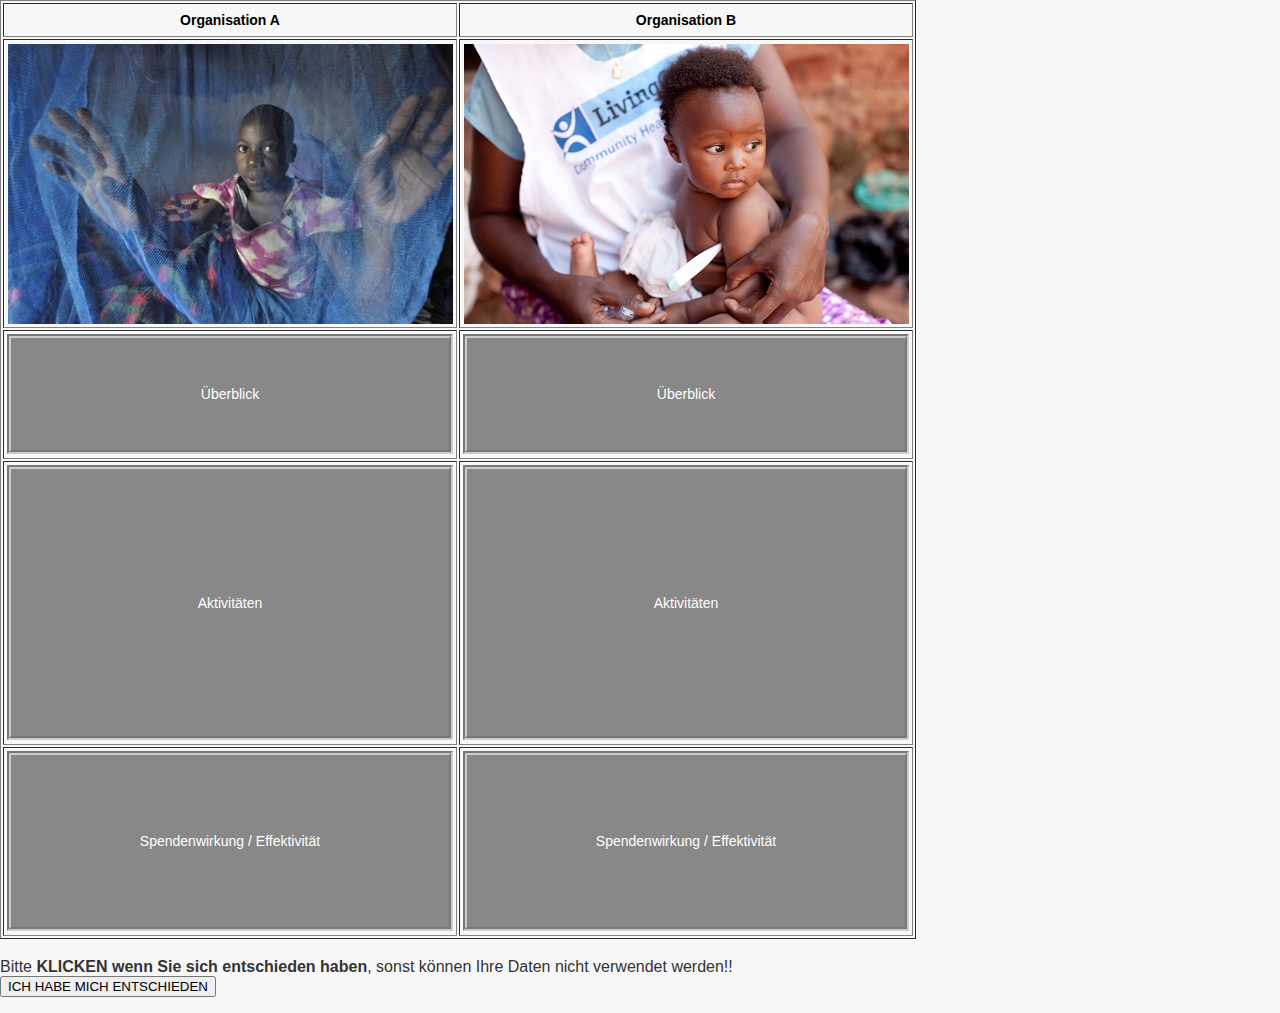
==== commit fcfae139: "finale Version 2 (mit Bilder, linksbün, Kleinigk.)" ====
--- a/informed_giving.html
+++ b/informed_giving.html
@@ -137,5 +137,5 @@
 <!--BEGIN postHTML-->
 
 <!--END postHTML-->
-<br /><a>Bitte KLICKEN wenn Sie sich entschieden haben, sonst können Ihre Daten nicht verwendet werden!!</a>
+<br /><a>Bitte <b>KLICKEN wenn Sie sich entschieden haben</b>, sonst können Ihre Daten nicht verwendet werden!!</a><br />
 <INPUT type="submit" value="ICH HABE MICH ENTSCHIEDEN" onClick=timefunction('submit','submit','submit')></FORM></body></html>
